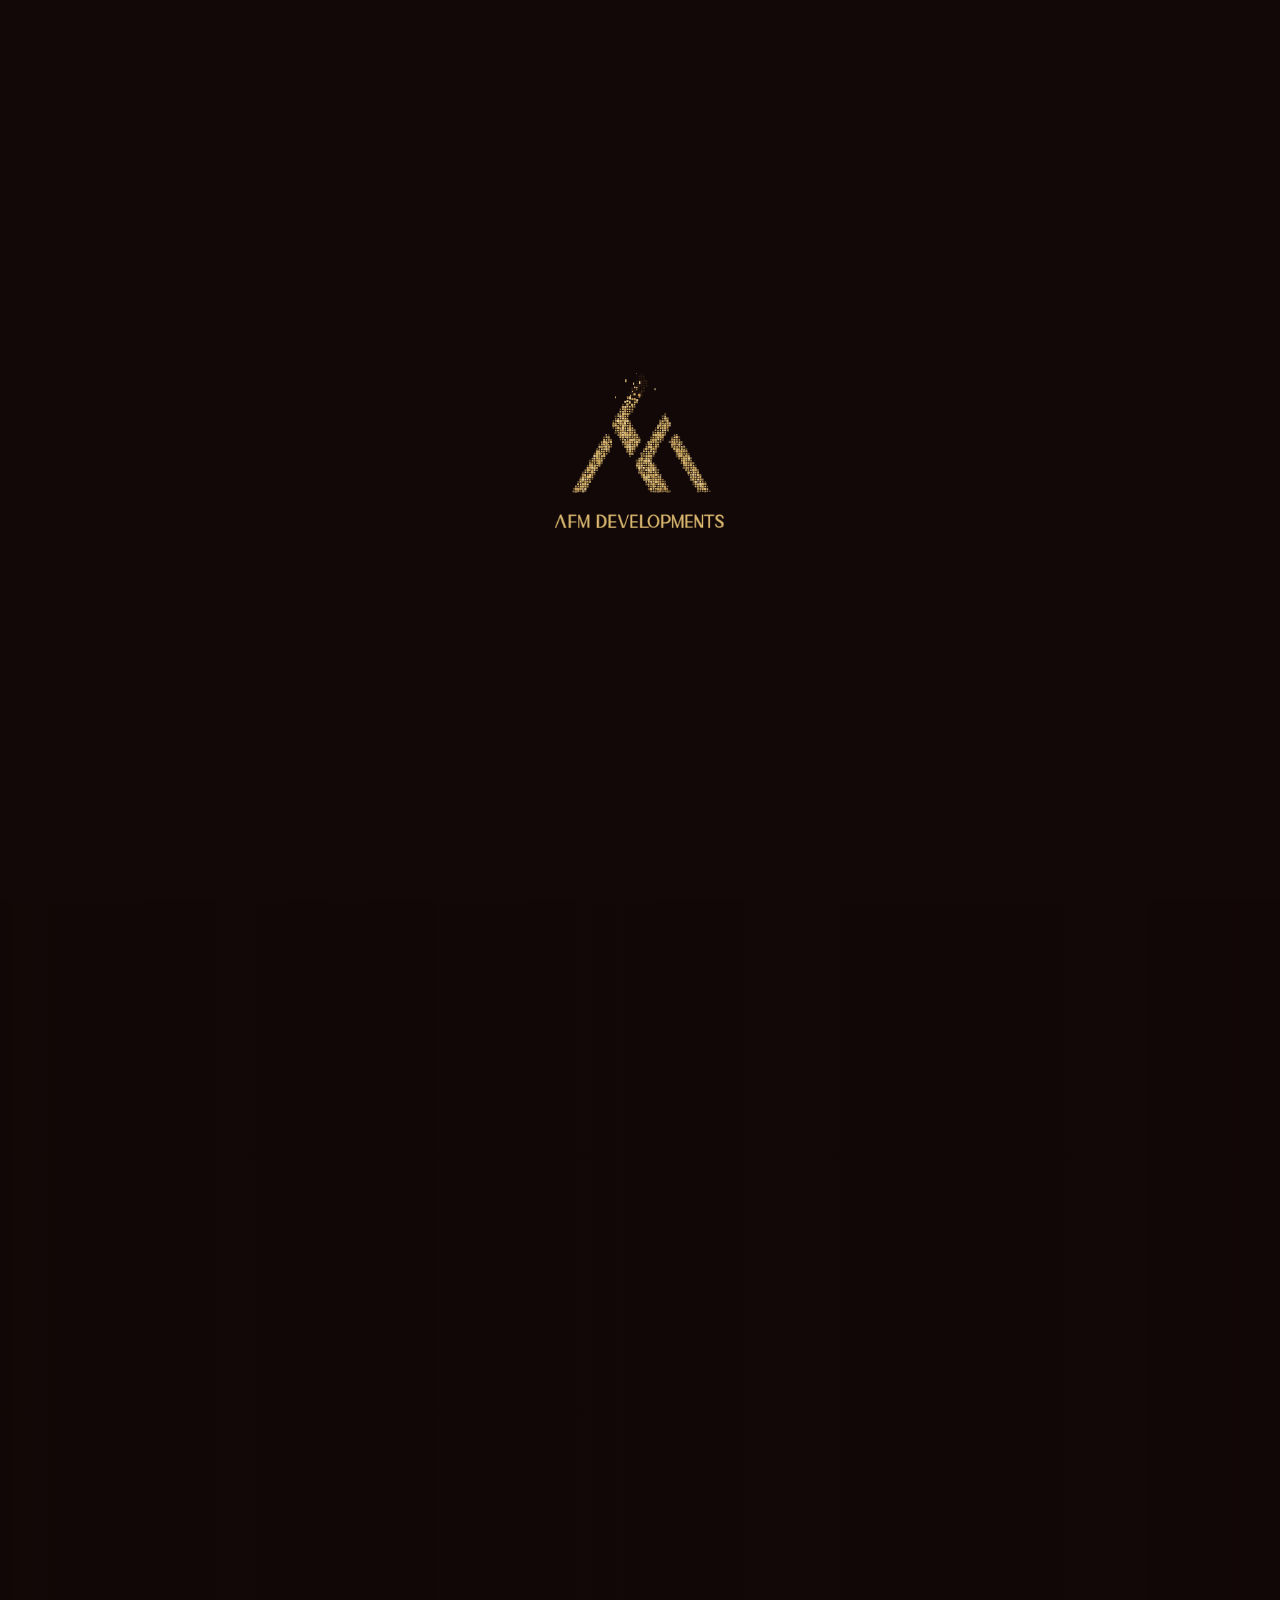
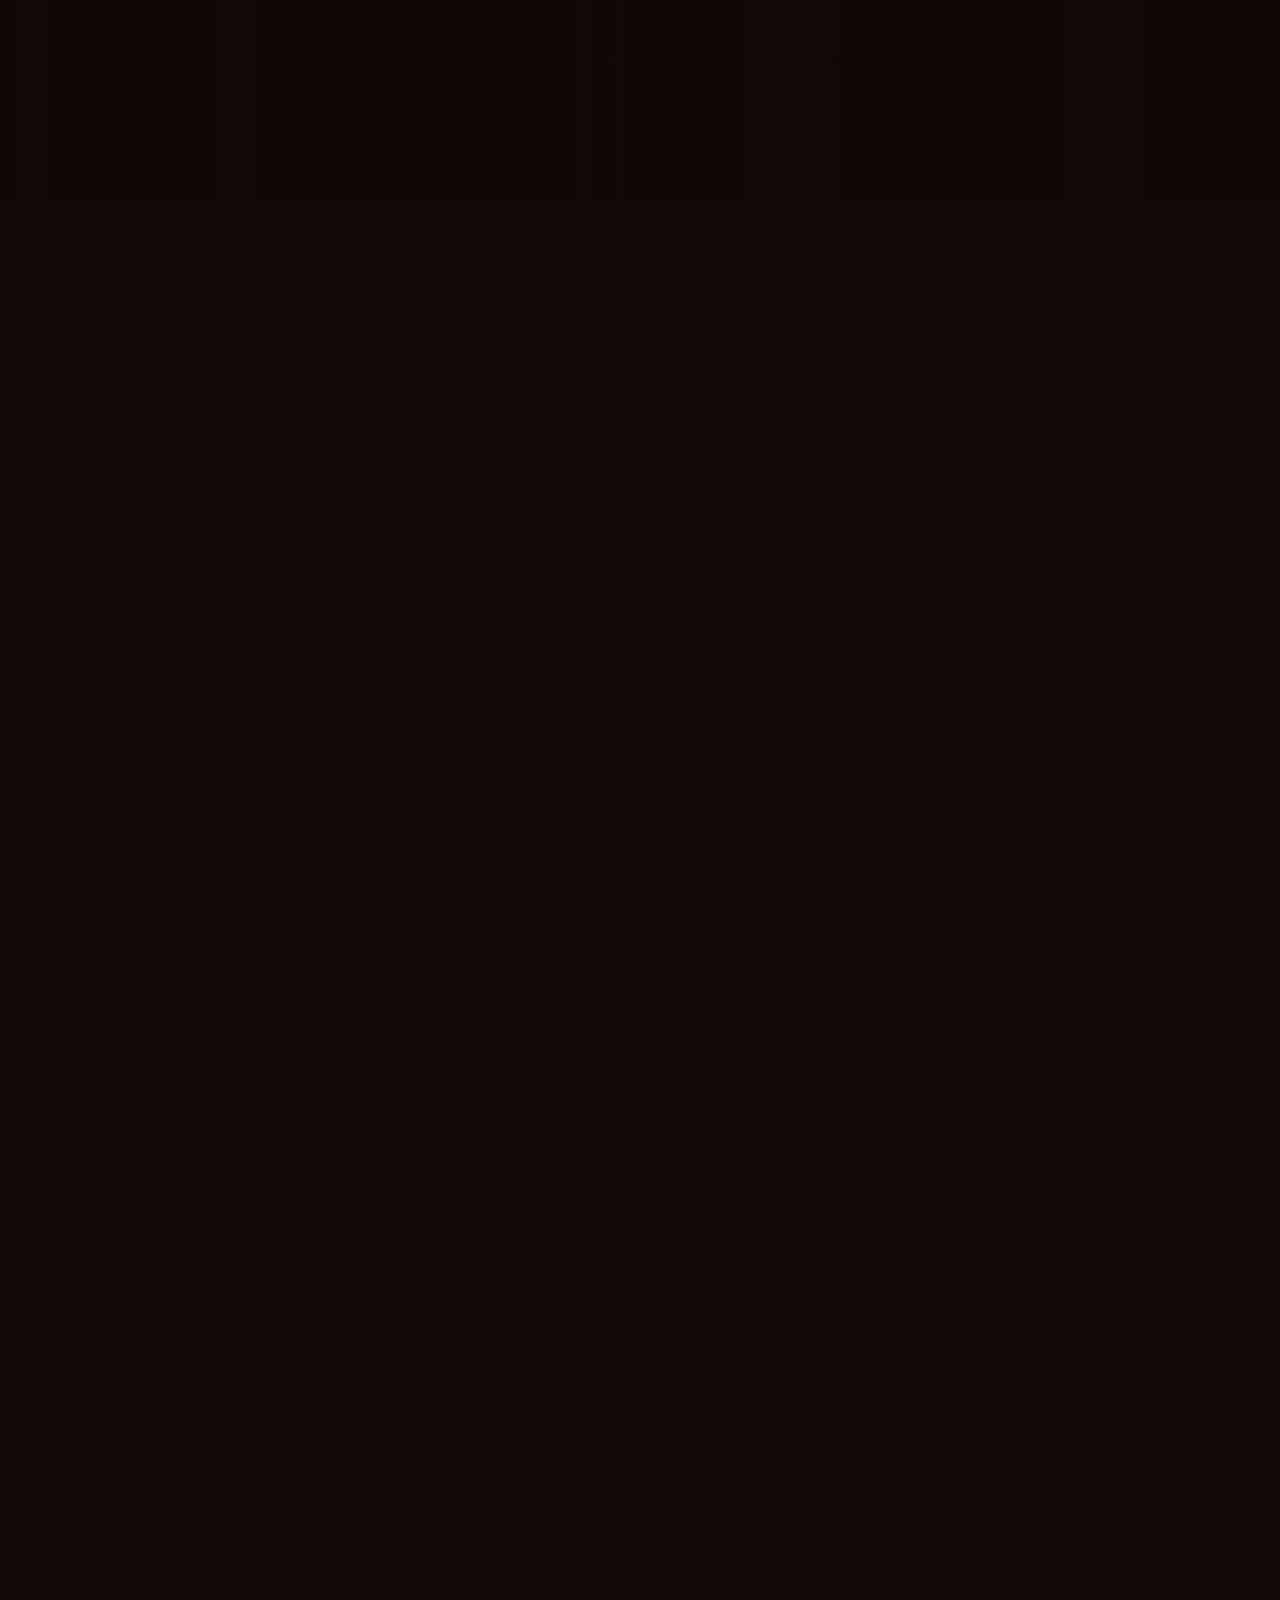
==== index.html @ 9b614df3 "Fix all black gradients and backgrounds to #120807" ====
<!DOCTYPE html>
<html lang="en">
<head>
<meta charset="UTF-8">
<meta name="viewport" content="width=device-width, initial-scale=1.0">
<title>AFM Developments</title>
<script>
  // Every reload (and every back/forward navigation) should start from the
  // very top of the page rather than the browser restoring wherever the
  // visitor last scrolled to. This has to run as early as possible, before
  // the browser's own scroll-restoration kicks in -- hence a tiny inline
  // script here in <head>, ahead of everything else, rather than bundled
  // into the main script block at the bottom of the page.
  if ('scrollRestoration' in history) {
    history.scrollRestoration = 'manual';
  }
  // Also block scrolling for as long as the preloader is up front (the sand-fill
  // animation over the logo) -- added here in <head>, before <body> and the
  // preloader element even exist yet, so there's no gap where a fast scroll
  // could sneak in before the lock takes effect. Removed by the main script
  // below at the same moment the preloader starts its fade-out.
  document.documentElement.classList.add('is-loading');
</script>
<style>
  @font-face{
    font-family:'Jost';
    font-style:normal;
    font-weight:300;
    font-display:swap;
    src:url([data-uri]) format('woff2');
  }
  @font-face{
    font-family:'Jost';
    font-style:normal;
    font-weight:400;
    font-display:swap;
    src:url([data-uri]) format('woff2');
  }
  @font-face{
    font-family:'Jost-Light';
    font-style:normal;
    font-weight:normal;
    font-display:swap;
    src:url([data-uri]) format('woff2');
  }
  :root{
    --gold-1:#d7b56e;
    --gold-2:#c9a25c;
    --gold-3:#e8cd93;
    --bg:#120807;
    --header-h:84px;
  }
  *{box-sizing:border-box;}
  html{
    scroll-behavior:smooth;
  }
  html,body{
    margin:0;
    padding:0;
    width:100%;
    background:var(--bg);
  }
  html.is-loading,
  html.is-loading body{
    overflow:hidden;
    height:100%;
  }
  body{
    font-family:'Jost', 'Helvetica Neue', Arial, sans-serif;
    overflow-x:hidden;
  }
  /* ---------- Cross-page transition (leaving only) ----------
     The homepage's own entrance is the sand-fill preloader -- no separate
     fade-in needed (and body starting at opacity:0 by default would hide
     the preloader itself, since it's a child of body). This only adds a
     brief fade-OUT before navigating to another page, matching the
     fade-in every other page does on arrival (see build_subpages.py). */
  body.mag-leaving{ opacity:0; transition:opacity 0.26s ease; }

  /* ---------- Preloader ---------- */
  .preloader-overlay{
    position:fixed;
    inset:0;
    z-index:100;
    background:var(--bg);
    display:flex;
    align-items:center;
    justify-content:center;
    flex-direction:column;
    gap:20px;
    user-select:none;
    -webkit-user-select:none;
    transition:opacity 0.7s ease;
  }
  .preloader-overlay.fade-out{
    opacity:0;
    pointer-events:none;
  }
  .icon-stage{
    position:relative;
    width:141px;
    height:120px;
  }
  canvas#sandCanvas{
    position:absolute;
    top:0;
    left:0;
    width:100%;
    height:100%;
    display:block;
  }
  .wordmark{
    display:block;
    height:15px;
    width:170px;
    opacity:0;
    transform:translateY(4px);
    transition:opacity 0.7s ease, transform 0.7s ease;
  }
  .wordmark.show{
    opacity:1;
    transform:translateY(0);
  }

  /* ---------- Hero ---------- */
  .hero-scroll-wrap{
    position:relative;
    height:290vh;
    height:290dvh; /* dynamic viewport height: keeps mobile browsers (address-bar show/hide) from throwing the scroll-progress math off and making the sequence feel jumpy vs. desktop */
  }
  .hero{
    position:sticky;
    top:0;
    width:100%;
    height:100vh;
    height:100dvh;
    overflow:hidden;
    background:#120807;
  }
  .reveal-overlay{
    position:absolute;
    inset:0;
    width:100%;
    height:100%;
    z-index:14;
    pointer-events:none;
    display:block;
  }
  .curtain-panel{
    position:absolute;
    inset:0;
    background:#f3f2f2;
    z-index:15;
    pointer-events:none;
    opacity:0;
    will-change:opacity;
  }
  .hero-video{
    position:absolute;
    top:50%;
    left:50%;
    min-width:100%;
    min-height:100%;
    width:auto;
    height:auto;
    transform:translate(-50%,-50%);
    object-fit:cover;
  }
  .hero-overlay{
    position:absolute;
    inset:0;
    background:linear-gradient(180deg, rgba(18,8,7,0.35) 0%, rgba(18,8,7,0.5) 55%, rgba(18,8,7,0.72) 100%);
  }
  .hero-content{
    position:absolute;
    inset:0;
    display:flex;
    flex-direction:column;
    align-items:center;
    justify-content:center;
    text-align:center;
    padding:0 24px;
    gap:10px;
  }
  @media (min-width:1024px){
    .hero-content{
      flex-direction:row;
      flex-wrap:nowrap;
      gap:18px;
      padding:0 40px;
    }
    .hero-line{
      white-space:nowrap;
    }
  }
  .hero-line{
    margin:0;
    font-family:'Jost-Light', sans-serif;
    font-weight:normal;
    text-transform:uppercase;
    color:#ffffff;
    font-size:28px;
    letter-spacing:normal;
    line-height:1.35;
    text-shadow:0 4px 24px rgba(0,0,0,0.45);
    opacity:0;
    transform:translateY(26px);
    transition:opacity 1.2s ease, transform 1.2s ease;
  }
  .hero-line.show{
    opacity:1;
    transform:translateY(0);
  }
  .hero-line:nth-child(1){ transition-delay:0s; }
  .hero-line:nth-child(2){ transition-delay:0.22s; }
  .hero-line:nth-child(3){ transition-delay:0.44s; }

  /* ---------- Scroll hint / Explore More link ---------- */
  .scroll-hint{
    position:absolute;
    left:50%;
    bottom:34px;
    transform:translateX(-50%);
    display:flex;
    flex-direction:column;
    align-items:center;
    gap:10px;
    z-index:20;
    opacity:1;
    cursor:pointer;
    text-decoration:none;
    transition:opacity 0.5s ease;
  }
  .scroll-hint.hide{
    opacity:0;
    pointer-events:none;
  }
  .scroll-hint span{
    font-family:'Jost-Light', sans-serif;
    font-weight:normal;
    font-size:11px;
    letter-spacing:0.3em;
    color:#f0e6cf;
    text-transform:uppercase;
  }
  .scroll-hint .scroll-line{
    position:relative;
    width:1px;
    height:34px;
    overflow:hidden;
    background:rgba(240,230,207,0.25);
  }
  .scroll-hint .scroll-dot{
    position:absolute;
    top:0;
    left:-1.5px;
    width:4px;
    height:4px;
    border-radius:50%;
    background:var(--gold-1);
    animation:scrollDot 1.8s ease-in-out infinite;
  }
  @keyframes scrollDot{
    0%{ transform:translateY(0); opacity:0; }
    15%{ opacity:1; }
    85%{ opacity:1; }
    100%{ transform:translateY(34px); opacity:0; }
  }

  /* ---------- Fixed header (revealed on scroll) ---------- */
  .site-header{
    position:fixed;
    top:0;
    left:0;
    right:0;
    z-index:90;
    display:flex;
    align-items:center;
    justify-content:space-between;
    padding:16px 28px;
    background:rgba(18,8,7,0);
    transition:background 0.4s ease;
  }
  .site-header.visible{
    background:rgba(18,8,7,0.72);
    backdrop-filter:blur(10px);
    -webkit-backdrop-filter:blur(10px);
  }
  .burger{
    display:flex;
    flex-direction:column;
    justify-content:center;
    gap:5px;
    width:26px;
    height:18px;
    background:none;
    border:none;
    padding:0;
    cursor:pointer;
    opacity:0;
    transform:translateX(-36px);
    transition:opacity 0.8s cubic-bezier(.22,.9,.34,1), transform 0.8s cubic-bezier(.22,.9,.34,1);
  }
  .burger span{
    display:block;
    width:100%;
    height:2px;
    background:#f5ecd8;
  }
  .site-header.visible .burger{
    opacity:1;
    transform:translateX(0);
  }
  .header-logo{
    position:absolute;
    left:50%;
    top:50%;
    transform:translate(-50%, 130px);
    opacity:0;
    transition:opacity 0.8s cubic-bezier(.22,.9,.34,1) 0.1s, transform 0.8s cubic-bezier(.22,.9,.34,1) 0.1s;
  }
  .header-logo img{
    display:block;
    height:30px;
    width:auto;
  }
  .site-header.visible .header-logo{
    transform:translate(-50%, -50%);
    opacity:1;
  }
  .contact-btn{
    font-family:'Jost', sans-serif;
    font-weight:400;
    font-size:12px;
    letter-spacing:0.14em;
    text-transform:uppercase;
    color:#f5ecd8;
    background:transparent;
    border:1px solid var(--gold-1);
    padding:9px 22px;
    border-radius:2px;
    text-decoration:none;
    white-space:nowrap;
    opacity:0;
    transform:translateX(36px);
    transition:opacity 0.8s cubic-bezier(.22,.9,.34,1) 0.05s, transform 0.8s cubic-bezier(.22,.9,.34,1) 0.05s, background 0.3s ease, color 0.3s ease;
  }
  .contact-btn:hover{
    background:var(--gold-1);
    color:#0c0b0a;
  }
  .site-header.visible .contact-btn{
    opacity:1;
    transform:translateX(0);
  }

  /* ---------- Full-screen burger nav menu: dark translucent panel on the left with
     the nav links, the supplied AFM Township photo filling the rest of the frame
     behind a left-to-right gradient scrim (same idea as the Omniyat reference the
     client sent). Items (and the close X) animate in one by one from the left when
     opened; closing reverses that -- the item that came in last is the first to
     slide back out, then the X, mirroring the entrance. All timing is driven by JS
     (setTimeout stagger) rather than CSS transition-delay so the same code can run
     the sequence forwards on open and backwards on close. ---------- */
  .nav-overlay{
    position:fixed;
    inset:0;
    z-index:300;
    visibility:hidden;
    opacity:0;
    transition:opacity 0.5s ease, visibility 0s linear 0.5s;
  }
  .nav-overlay.visible{
    visibility:visible;
    opacity:1;
    transition:opacity 0.5s ease, visibility 0s linear 0s;
  }
  .nav-photo{
    position:absolute;
    inset:0;
    width:100%;
    height:100%;
    object-fit:cover;
    object-position:center;
  }
  .nav-scrim{
    position:absolute;
    inset:0;
    background:linear-gradient(90deg, rgba(18,8,7,0.94) 0%, rgba(18,8,7,0.88) 40%, rgba(18,8,7,0.42) 62%, rgba(18,8,7,0) 80%);
  }
  .nav-content{
    position:relative;
    z-index:2;
    height:100%;
    display:flex;
    flex-direction:column;
    justify-content:center;
    padding:0 0 0 64px;
    max-width:640px;
  }
  .nav-close{
    position:absolute;
    top:34px;
    left:64px;
    display:flex;
    align-items:center;
    justify-content:center;
    width:26px;
    height:26px;
    background:none;
    border:none;
    padding:0;
    cursor:pointer;
    color:#f5ecd8;
    opacity:0;
    transform:translateX(-32px);
    transition:opacity 0.55s cubic-bezier(.22,.9,.34,1), transform 0.55s cubic-bezier(.22,.9,.34,1);
  }
  .nav-close svg{ width:22px; height:22px; }
  .nav-close.in{
    opacity:1;
    transform:translateX(0);
  }
  .nav-list{
    list-style:none;
    margin:0;
    padding:0;
    display:flex;
    flex-direction:column;
    gap:24px;
  }
  .nav-item{
    opacity:0;
    transform:translateX(-40px);
    transition:opacity 0.6s cubic-bezier(.22,.9,.34,1), transform 0.6s cubic-bezier(.22,.9,.34,1);
  }
  .nav-item.in{
    opacity:1;
    transform:translateX(0);
  }
  .nav-item a{
    font-family:'Jost', sans-serif;
    font-weight:300;
    font-size:44px;
    letter-spacing:0.04em;
    text-transform:uppercase;
    color:#f5ecd8;
    text-decoration:none;
    transition:color 0.3s ease;
  }
  .nav-item a:hover{
    color:var(--gold-1);
  }
  .nav-social{
    display:flex;
    align-items:center;
    gap:22px;
    margin-top:44px;
  }
  .nav-social a{
    display:flex;
    align-items:center;
    justify-content:center;
    color:#f5ecd8;
    transition:color 0.3s ease;
  }
  .nav-social a svg{
    width:20px;
    height:20px;
  }
  .nav-social a:hover{
    color:var(--gold-1);
  }
  @media (max-width:820px){
    .nav-scrim{
      background:rgba(18,8,7,0.8);
    }
    .nav-photo{
      filter:blur(20px);
      transform:scale(1.1);
    }
    .nav-content{
      padding:0 30px;
      max-width:none;
    }
    .nav-close{
      top:26px;
      left:30px;
    }
    .nav-item a{
      font-size:32px;
    }
    .nav-list{
      gap:18px;
    }
    .nav-social{
      margin-top:32px;
    }
  }

  /* ---------- Reveal content: appears on top of the hero once it is fully opaque white.
     Every element's opacity/transform below is set directly by the scroll handler
     (no CSS transitions here) so the heading, then the numbers, then the copy each
     reveal strictly in step with scroll position -- not on a timer. ---------- */
  .hero-reveal-content{
    position:absolute;
    inset:0;
    z-index:16;
    display:flex;
    align-items:center;
    /* top padding tied to the fixed header's own height (--header-h, see
       :root) plus breathing room, same convention as .dev-slide below --
       guarantees this content never sits flush under the persistent fixed
       header regardless of viewport size. */
    padding:calc(var(--header-h) + 30px) 60px;
    pointer-events:none;
  }
  @media (max-width:640px){
    .hero-reveal-content{
      padding:calc(var(--header-h) + 26px) 24px;
    }
  }
  .next-content{
    width:100%;
    max-width:900px;
    margin:0 auto;
    display:flex;
    flex-direction:column;
    align-items:center;
    text-align:center;
  }
  .reveal-group{
    opacity:0;
    will-change:opacity, transform;
  }
  .next-eyebrow{
    font-family:'Jost', sans-serif;
    font-size:11px;
    font-weight:400;
    letter-spacing:0.22em;
    text-transform:uppercase;
    color:var(--gold-2);
    margin:0 0 14px;
  }
  .next-heading{
    font-family:'Jost', sans-serif;
    font-weight:300;
    font-size:38px;
    line-height:1.15;
    color:#111214;
    margin:0 0 40px;
  }
  .next-copy{
    max-width:640px;
    margin:0 auto;
  }
  .next-copy p{
    font-family:'Jost', sans-serif;
    font-weight:normal;
    font-size:15px;
    line-height:1.75;
    color:#3a3a3c;
    margin:0 0 18px;
  }
  .next-stats{
    display:grid;
    grid-template-columns:repeat(4, minmax(0,1fr));
    width:100%;
    max-width:780px;
    margin:0 0 44px;
  }
  .next-stat{
    display:flex;
    flex-direction:column;
    align-items:center;
    padding:0 12px;
    opacity:0;
    will-change:opacity, transform;
  }
  .next-stat + .next-stat{
    border-left:1px solid rgba(17,18,20,0.1);
  }
  .next-stat-value{
    font-family:'Jost', sans-serif;
    font-weight:300;
    font-size:32px;
    min-width:3.6ch;
    color:var(--gold-2);
    line-height:1.1;
    text-align:center;
    font-variant-numeric:tabular-nums;
    font-feature-settings:"tnum";
  }
  .next-stat-label{
    font-family:'Jost', sans-serif;
    font-size:10.5px;
    letter-spacing:0.12em;
    text-transform:uppercase;
    color:#6b6b6d;
    margin-top:10px;
    text-align:center;
  }
  @media (max-width:640px){
    .next-stats{
      grid-template-columns:repeat(2, minmax(0,1fr));
      row-gap:26px;
      max-width:340px;
    }
    /* plain text on mobile, no borders/tiles -- just the 2-column grid */
    .next-stat{
      border-left:none !important;
    }
    .next-stat-value{
      font-size:26px;
    }
  }

  /* ---------- Full-width development photos (Bonito, Township, ...) ---------- */
  /* Both slides live side by side in a horizontal track, inside a single pinned
     (position:sticky) frame. As the user scrolls through the wrap's extra height,
     scroll-linked JS translates the track so Bonito slides out to the left while
     Township slides in from the right -- a scroll-driven horizontal changeover,
     not a vertical stack. Each slide's own photo covers the whole frame; on
     desktop the copy sits in its own semi-transparent tile so the image stays
     visible, on mobile the tile goes full-width. A dedicated full-bleed scrim
     (.dev-slide::before) sits behind the copy and covers the entire banner --
     not just the area behind the text tile -- for consistent legibility. */
  .dev-scroll-wrap{
    position:relative;
    height:40vh;
    height:40dvh;
  }
  /* Fixed (not sticky) so it can rise up and layer fully over the previous
     (hero) section while that section is still visible/held on screen,
     rather than only appearing after the hero has already scrolled away.
     Scroll-linked JS drives its translateY from 100% (parked off-screen
     below) to 0% (fully covering the viewport) during the hero's final
     "hold" stretch -- see the COVER phase in the hero's updateScrollEffects. */
  .dev-photo-section{
    position:fixed;
    top:0;
    left:0;
    width:100%;
    height:100vh;
    height:100dvh;
    overflow:hidden;
    z-index:10;
    background:var(--bg);
    transform:translate3d(0,100%,0);
    will-change:transform;
  }
  .dev-track{
    display:flex;
    width:200%;
    height:100%;
    will-change:transform;
  }
  .dev-slide{
    position:relative;
    width:50%;
    height:100%;
    flex:none;
    display:flex;
    align-items:center;
    overflow:hidden;
    padding-top:calc(var(--header-h) + 24px);
  }
  .dev-slide img{
    position:absolute;
    inset:0;
    width:100%;
    height:100%;
    object-fit:cover;
    opacity:0;
    transform:scale(1.04);
    transition:opacity 1.4s cubic-bezier(.22,.9,.34,1), transform 1.6s cubic-bezier(.22,.9,.34,1);
  }
  .dev-slide.in-view img{
    opacity:1;
    transform:scale(1);
  }
  .dev-slide::before{
    content:"";
    position:absolute;
    inset:0;
    z-index:1;
    pointer-events:none;
    background:linear-gradient(90deg, rgba(18,8,7,0.62) 0%, rgba(18,8,7,0.4) 32%, rgba(18,8,7,0.14) 55%, rgba(18,8,7,0.05) 75%, rgba(18,8,7,0.18) 100%);
  }
  .dev-overlay{
    position:relative;
    z-index:2;
    width:100%;
  }
  .dev-card{
    max-width:460px;
    margin-left:80px;
    padding:44px;
    background:rgba(18,8,7,0.5);
    backdrop-filter:blur(10px);
    -webkit-backdrop-filter:blur(10px);
    border-radius:4px;
    border:1px solid rgba(245,236,216,0.12);
    opacity:0;
    transform:translateY(20px);
    transition:opacity 0.9s cubic-bezier(.22,.9,.34,1) 0.2s, transform 0.9s cubic-bezier(.22,.9,.34,1) 0.2s;
  }
  .dev-slide.in-view .dev-card{
    opacity:1;
    transform:translateY(0);
  }
  .dev-location{
    display:flex;
    align-items:center;
    flex-wrap:wrap;
    gap:6px;
    font-family:'Jost', sans-serif;
    font-size:11px;
    letter-spacing:0.14em;
    text-transform:uppercase;
    color:#f5ecd8;
    margin:0 0 18px;
    white-space:nowrap;
  }
  .dev-location svg{ width:13px; height:13px; flex:none; }
  .dev-tag-label{
    color:rgba(245,236,216,0.5);
    padding-right:10px;
    margin-right:2px;
    border-right:1px solid rgba(245,236,216,0.25);
  }
  @media (max-width:520px){
    .dev-location{ white-space:normal; }
  }
  .dev-heading{
    margin:0;
    font-family:'Jost', sans-serif;
    font-weight:700;
    font-size:44px;
    line-height:1;
    color:#ffffff;
  }
  .dev-heading-sub{
    margin:6px 0 20px;
    font-family:'Jost', sans-serif;
    font-weight:300;
    font-size:20px;
    letter-spacing:0.16em;
    text-transform:uppercase;
    color:rgba(245,236,216,0.9);
  }
  .dev-desc{
    font-family:'Jost', sans-serif;
    font-weight:300;
    font-size:15px;
    line-height:1.7;
    color:rgba(245,236,216,0.82);
    margin:0 0 30px;
  }
  .dev-amenities{
    display:flex;
    flex-direction:column;
    gap:16px;
    margin:0 0 30px;
  }
  .dev-amenity{
    display:flex;
    align-items:flex-start;
    gap:12px;
  }
  .dev-amenity svg{
    width:20px;
    height:20px;
    flex:none;
    margin-top:2px;
    stroke:var(--gold-1);
  }
  .dev-amenity-label{
    font-family:'Jost', sans-serif;
    font-size:13px;
    letter-spacing:0.06em;
    text-transform:uppercase;
    color:#f5ecd8;
  }
  .dev-amenity-note{
    font-family:'Jost', sans-serif;
    font-size:12.5px;
    color:rgba(245,236,216,0.6);
    margin-top:2px;
  }
  .dev-stats{
    display:grid;
    grid-template-columns:repeat(4, minmax(0,1fr));
    gap:16px;
    padding-top:24px;
    border-top:1px solid rgba(245,236,216,0.18);
  }
  .dev-stats.dev-stats--5{
    grid-template-columns:repeat(5, minmax(0,1fr));
  }
  .dev-stats.dev-stats--3{
    grid-template-columns:repeat(3, minmax(0,1fr));
  }
  .dev-stat-value{
    font-family:'Jost', sans-serif;
    font-weight:300;
    font-size:24px;
    color:#ffffff;
  }
  .dev-stat-label{
    font-family:'Jost', sans-serif;
    font-size:9.5px;
    letter-spacing:0.08em;
    text-transform:uppercase;
    color:rgba(245,236,216,0.55);
    margin-top:4px;
  }
  .dev-link{
    display:inline-flex;
    align-items:center;
    gap:8px;
    margin-top:30px;
    font-family:'Jost', sans-serif;
    font-size:11px;
    letter-spacing:0.14em;
    text-transform:uppercase;
    color:#f5ecd8;
    text-decoration:none;
    padding-bottom:5px;
    border-bottom:1px solid rgba(245,236,216,0.35);
    transition:color 0.3s ease, border-color 0.3s ease, gap 0.3s ease;
  }
  .dev-link svg{
    width:13px;
    height:13px;
    flex:none;
    transition:transform 0.3s ease;
  }
  .dev-link:hover{
    color:var(--gold-3);
    border-color:var(--gold-3);
    gap:12px;
  }
  .dev-link:hover svg{
    transform:translateX(2px);
  }
  @media (max-width:820px){
    .dev-slide::before{
      background:linear-gradient(180deg, rgba(18,8,7,0.2) 0%, rgba(18,8,7,0.28) 35%, rgba(18,8,7,0.82) 100%);
    }
    .dev-card{
      max-width:none;
      margin:0;
      padding:40px 24px;
      background:none;
      backdrop-filter:none;
      -webkit-backdrop-filter:none;
      border-radius:0;
      border:none;
    }
    .dev-heading{
      font-size:40px;
    }
    .dev-stats, .dev-stats.dev-stats--5, .dev-stats.dev-stats--3{
      grid-template-columns:repeat(2, minmax(0,1fr));
      row-gap:22px;
    }

    /* On mobile the pinned/scroll-jacked Bonito<->Township changeover (fixed
       frame sliding up over the hero, then a horizontal track-slide between
       the two) is dropped in favour of the two slides simply stacking as
       normal full-height sections in document flow -- one plain scroll past
       each, no hijacked scroll distance. The two true mask-grow reveals
       (hero curtain, Chairman photo) are the only scroll-linked "wow" effects
       kept on mobile; everything else here reverts to a lightweight one-time
       fade-in (the existing .dev-slide.in-view IntersectionObserver reveal
       below still runs and is untouched). !important is needed because the
       side-scroll/cover-in JS keeps writing inline transform/opacity styles
       every frame regardless of viewport -- these overrides make sure that
       inline work has no visible effect here, on top of the JS itself being
       short-circuited for mobile (see the side-scroll IIFE). */
    .dev-scroll-wrap{ height:auto !important; }
    .dev-photo-section{
      position:relative !important;
      top:auto !important;
      height:auto !important;
      transform:none !important;
      opacity:1 !important;
      visibility:visible !important;
      pointer-events:auto !important;
    }
    .dev-track{
      display:block !important;
      width:100% !important;
      transform:none !important;
    }
    .dev-slide{
      width:100%;
      height:100vh;
      height:100dvh;
    }
  }

  /* ---------- Chairman: four-piece logo mask grows from a small icon (filled
     with a crop of the chairman's video) into the full video, then his quote
     fades in on the right. Reuses the same pivot-scale math as the hero's own
     reveal, simplified to a single grow phase (no text-fade or bottom-entry
     lead-in, no cross-fade to a flat color -- the video itself is the final
     content once the mask has grown past the viewport).
     The mask is applied as a CSS mask-image with a small inline SVG data URI
     that JS regenerates every scroll frame with the current transform baked
     directly into it -- self-contained, no reference to a separate SVG
     element by id. An earlier version used clip-path:url(#id) pointing at a
     <clipPath> defined elsewhere in the page; that silently failed to render
     in at least one real browser (showed nothing at all), so this switched to
     the more broadly reliable mask-image + data-URI approach instead. */
  .chairman-scroll-wrap{
    position:relative;
    height:180vh;
    height:180dvh;
  }
  .chairman-section{
    position:sticky;
    top:0;
    width:100%;
    height:100vh;
    height:100dvh;
    overflow:hidden;
    background:#f3f2f2;
  }
  .chairman-video-wrap{
    position:absolute;
    inset:0;
    width:100%;
    height:100%;
  }
  .chairman-video-wrap img{
    display:block;
    width:100%;
    height:100%;
    object-fit:cover;
    object-position:32% 30%;
    -webkit-mask-repeat:no-repeat;
    mask-repeat:no-repeat;
    -webkit-mask-size:100% 100%;
    mask-size:100% 100%;
  }
  .chairman-quote-wrap{
    position:absolute;
    inset:0;
    z-index:2;
    display:flex;
    align-items:center;
    justify-content:flex-end;
    padding:0 9vw;
    pointer-events:none;
  }
  .chairman-quote-card{
    max-width:460px;
    opacity:0;
    will-change:opacity, transform;
  }
  .chairman-eyebrow{
    font-family:'Jost', sans-serif;
    font-size:11px;
    letter-spacing:0.2em;
    text-transform:uppercase;
    color:var(--gold-1);
    margin:0 0 22px;
  }
  .chairman-quote{
    font-family:'Jost', sans-serif;
    font-weight:300;
    font-size:29px;
    line-height:1.42;
    color:#ffffff;
    margin:0 0 26px;
  }
  .chairman-name{
    font-family:'Jost', sans-serif;
    font-size:15px;
    letter-spacing:0.04em;
    color:#f5ecd8;
    margin:0;
  }
  .chairman-title{
    font-family:'Jost', sans-serif;
    font-size:12px;
    color:rgba(245,236,216,0.6);
    margin:4px 0 0;
  }
  @media (max-width:820px){
    .chairman-video-wrap img{
      object-position:15% 22%;
    }
    /* Centering this (previous fix) avoided the eyebrow line clipping off
       the top on short viewports, but it also dragged the whole block up
       into the middle of the photo, where "A Message from the Chairman"
       ran straight across the chairman's face -- worse than the clipping
       issue it fixed. Back to bottom-anchored (his portrait reads better
       with the quote sitting low, against his chest/shoulders, same as
       desktop), with the smaller type/tighter spacing below keeping the
       block short enough that it no longer needs the middle of the frame
       to fit. */
    .chairman-quote-wrap{
      justify-content:center;
      align-items:flex-end;
      padding:0 26px 48px;
    }
    .chairman-quote-card{
      max-width:none;
      background:linear-gradient(180deg, rgba(18,8,7,0) 0%, rgba(18,8,7,0.55) 55%, rgba(18,8,7,0.9) 100%);
      padding:40px 4px 4px;
    }
    .chairman-eyebrow{
      margin:0 0 16px;
    }
    .chairman-quote{
      font-size:21px;
      margin:0 0 20px;
    }
  }

  /* ---------- Express Your Interest: lead-capture form after the Chairman
     section. Light ivory palette now (matching the Chairman section's own
     background) rather than dark -- since it sits directly beneath Chairman
     and directly above the new dark Company Quote section (see below), this
     keeps the page reading light -> light -> dark -> dark instead of
     light -> dark -> dark -> dark, which both gives the lead-capture moment
     an airier, more inviting feel and means no gradient bridge is needed
     here (Chairman and this section are now the same tone, so they simply
     meet). The old large watermark icon is gone -- the "hook" here is just
     the soft gold glow that wakes up under the cursor, no graphic shape.
     This used to be a position:fixed layer that pinned itself over the
     Chairman section and slid away again -- dropped in favour of normal
     document flow, for the same reason the Bonito/Township changeover was
     simplified: it's a lighter, calmer hand-off. The "layering" read is now
     done with plain document flow instead of scroll-jacking: a negative
     top margin pulls this section's rounded-top, shadowed panel up so it
     visually rises over the tail end of the Chairman section (which is
     still sticky-held at that point) as the page scrolls -- the browser's
     own native scroll does the work, no JS pinning required, so it stays
     buttery smooth and doesn't fight the user's scroll input the way the
     old fixed-position version could.
     The reveal is a simple one-time IntersectionObserver trigger (like the
     dev-slide reveal above) rather than a scroll-linked calculation, since
     nothing here needs to be reversible or track scroll position precisely --
     it just needs to look good the first time it enters view. ---------- */
  /* Chairman and this section now both use plain position:sticky (no JS,
     no canvas) for the handoff: Chairman sticks first, then as the page
     keeps scrolling this section's own natural top-of-page position
     reaches top:0 and IT sticks too, its opaque background sliding up and
     over Chairman -- two sticky siblings stacking is a native, well-worn
     CSS pattern.
     A sticky element only stays pinned for as long as its own containing
     box has room left to scroll through -- with no wrapper, that box was
     just the section's own (fairly short) content height, so the footer
     right behind it caught up and started sliding over the still-pinned
     form almost immediately, covering the submit button. .interest-
     scroll-wrap below reserves extra scroll distance (min-height, same
     idea as Chairman's own 180vh wrapper) so the section stays fully
     pinned and readable for a proper stretch before releasing into the
     footer -- but not so much extra that it turns into a long dead
     stretch where scrolling produces no visible change (that read as
     "stuck"/unresponsive). 140vh is enough headroom past a typical 100vh
     viewport for the fix above without overdoing it. Desktop only --
     mobile turns this back into a plain relative section (its own -3vh
     negative-margin overlap already exists there, no stacking needed on
     top of it), consistent with keeping mobile's scroll-linked effects to
     the two true "mask" reveals. */
  .interest-scroll-wrap{
    position:relative;
    min-height:140vh;
    /* The sticky section inside doesn't fill this whole reserved-height
       wrapper (it's only as tall as its own content) -- without a
       matching background here, the page's own near-black background
       showed through beneath it while it was pinned. Same ivory as the
       form itself so that gap reads as part of the form, not a hole. */
    background:#f3f2f2;
  }
  .interest-section{
    position:sticky;
    top:0;
    margin-top:-16vh;
    padding:130px 24px 64px;
    background:#f3f2f2;
    overflow:hidden;
  }
  .interest-glow{
    position:absolute;
    inset:-20%;
    background:radial-gradient(circle at var(--ix,50%) var(--iy,35%), rgba(180,140,70,0.16), transparent 45%);
    opacity:0;
    transition:opacity 0.6s ease;
    pointer-events:none;
    z-index:0;
  }
  .interest-glow.active{ opacity:1; }
  .interest-inner{
    position:relative;
    z-index:1;
    max-width:1200px;
    width:100%;
    margin:0 auto;
    transform-origin:center center;
  }
  .interest-layout{
    display:grid;
    grid-template-columns:1fr 300px;
    gap:64px;
    align-items:start;
  }
  .interest-intro{
    text-align:center;
    margin:0 0 26px;
  }
  .interest-eyebrow{
    font-family:'Jost', sans-serif;
    font-size:12px;
    letter-spacing:0.2em;
    text-transform:uppercase;
    color:var(--gold-1);
    margin:0 0 16px;
    opacity:0;
    transform:translateY(16px);
    transition:opacity 0.7s ease, transform 0.7s ease;
  }
  .interest-heading{
    position:relative;
    display:inline-block;
    font-family:'Jost', sans-serif;
    font-weight:300;
    font-size:32px;
    letter-spacing:0.02em;
    color:#1c1712;
    margin:0 0 14px;
    opacity:0;
    transform:translateY(22px);
    transition:opacity 0.8s cubic-bezier(.22,.9,.34,1) 0.08s, transform 0.8s cubic-bezier(.22,.9,.34,1) 0.08s;
  }
  .interest-heading::after{
    content:"";
    position:absolute;
    left:50%;
    bottom:-13px;
    width:0;
    height:2px;
    background:linear-gradient(90deg, transparent, var(--gold-1), transparent);
    transform:translateX(-50%);
    transition:width 1s cubic-bezier(.22,.9,.34,1) 0.5s;
  }
  .interest-sub{
    font-family:'Jost', sans-serif;
    font-weight:300;
    font-size:13px;
    line-height:1.55;
    color:rgba(28,23,18,0.62);
    margin:0 auto;
    max-width:420px;
    opacity:0;
    transform:translateY(18px);
    transition:opacity 0.8s cubic-bezier(.22,.9,.34,1) 0.16s, transform 0.8s cubic-bezier(.22,.9,.34,1) 0.16s;
  }
  .interest-section.in-view .interest-eyebrow{ opacity:1; transform:translateY(0); }
  .interest-section.in-view .interest-heading{ opacity:1; transform:translateY(0); }
  .interest-section.in-view .interest-heading::after{ width:56px; }
  .interest-section.in-view .interest-sub{ opacity:1; transform:translateY(0); }

  .interest-info{
    margin-top:0;
    padding-top:0;
    padding-left:32px;
    border-top:none;
    border-left:1px solid rgba(28,23,18,0.12);
  }
  .reach-list{
    list-style:none;
    margin:0;
    padding:0;
    max-width:none;
    display:flex;
    flex-direction:column;
    align-items:flex-start;
    justify-content:flex-start;
    gap:28px;
  }
  .reach-item{
    display:flex;
    align-items:center;
    gap:12px;
    text-align:left;
    flex:none;
    width:100%;
    min-width:0;
    opacity:0;
    transform:translateY(20px);
    transition:opacity 0.7s cubic-bezier(.22,.9,.34,1), transform 0.7s cubic-bezier(.22,.9,.34,1);
  }
  .interest-section.in-view .reach-item{ opacity:1; transform:translateY(0); }
  .reach-icon{
    flex:none;
    width:32px;
    height:32px;
    border-radius:50%;
    border:1px solid rgba(138,107,61,0.4);
    display:flex;
    align-items:center;
    justify-content:center;
    color:#8a6b3d;
  }
  .reach-icon svg{ width:14px; height:14px; }
  .reach-label{
    font-family:'Jost', sans-serif;
    font-size:10px;
    letter-spacing:0.12em;
    text-transform:uppercase;
    color:rgba(28,23,18,0.5);
    margin:0 0 3px;
  }
  .reach-value{
    font-family:'Jost', sans-serif;
    font-weight:300;
    font-size:13px;
    line-height:1.4;
    color:#1c1712;
    margin:0;
    overflow:hidden;
    text-overflow:ellipsis;
    white-space:nowrap;
  }
  .reach-value a{
    color:#1c1712;
    text-decoration:none;
    border-bottom:1px solid rgba(28,23,18,0.25);
    transition:color 0.3s ease, border-color 0.3s ease;
  }
  .reach-value a:hover{ color:#8a6b3d; border-color:#8a6b3d; }

  .interest-form{
    text-align:left;
  }
  .form-row{
    display:grid;
    grid-template-columns:1fr 1fr;
    gap:14px;
  }
  .form-field{
    margin-bottom:12px;
    opacity:0;
    transform:translateY(24px);
    transition:opacity 0.7s cubic-bezier(.22,.9,.34,1), transform 0.7s cubic-bezier(.22,.9,.34,1);
  }
  .interest-section.in-view .form-field{ opacity:1; transform:translateY(0); }
  .form-field--full{ grid-column:1/-1; }
  .form-field label{
    display:block;
    font-family:'Jost', sans-serif;
    font-size:10px;
    letter-spacing:0.12em;
    text-transform:uppercase;
    color:rgba(28,23,18,0.55);
    margin-bottom:5px;
  }
  /* Minimal underline-only fields, matching the reference's "Email Address"
     input -- no box, no fill, just a hairline that brightens to gold on
     focus. */
  .form-field input,
  .form-field select,
  .form-field textarea{
    display:block;
    width:100%;
    font-family:'Jost', sans-serif;
    font-size:14px;
    color:#1c1712;
    background:transparent;
    border:none;
    border-bottom:1px solid rgba(28,23,18,0.25);
    border-radius:0;
    padding:8px 0;
    transition:border-color 0.3s ease;
  }
  .form-field textarea{ resize:vertical; min-height:36px; }
  .form-field input:focus,
  .form-field select:focus,
  .form-field textarea:focus{
    outline:none;
    border-bottom-color:var(--gold-1);
  }
  .form-field select{ cursor:pointer; }
  .form-field select option{ background:#ffffff; color:#1c1712; }

  .interest-submit{
    display:flex;
    width:100%;
    align-items:center;
    justify-content:center;
    gap:10px;
    font-family:'Jost', sans-serif;
    font-size:12px;
    letter-spacing:0.16em;
    text-transform:uppercase;
    color:#0c0b0a;
    background:linear-gradient(90deg, var(--gold-1), var(--gold-3));
    background-size:200% 100%;
    background-position:0% 0%;
    border:none;
    padding:11px 24px;
    border-radius:2px;
    cursor:pointer;
    opacity:0;
    transform:translateY(24px);
    transition:opacity 0.7s cubic-bezier(.22,.9,.34,1) 0.54s, transform 0.7s cubic-bezier(.22,.9,.34,1) 0.54s, background-position 0.5s ease;
  }
  .interest-section.in-view .interest-submit{ opacity:1; transform:translateY(0); }
  .interest-submit:hover{ background-position:100% 0%; }
  .interest-submit svg{ width:15px; height:15px; transition:transform 0.3s ease; }
  .interest-submit:hover svg{ transform:translateX(3px); }

  .interest-status{
    margin:8px 0 0;
    text-align:center;
    font-family:'Jost', sans-serif;
    font-size:12px;
    color:#8a6b3d;
    min-height:16px;
  }

  @media (max-width:720px){
    .interest-scroll-wrap{ min-height:0; }
    .interest-section{
      /* Sticky-stacking is a desktop-only flourish -- back to a plain
         relative section here, same as before. */
      position:relative;
      /* Was -8vh -- on mobile that let this section's layered top edge
         creep up far enough to start covering the tail of the Chairman
         quote (its name/title line) before the reader had a chance to see
         all of it. A smaller overlap keeps the "layering" look without
         eating into Chairman's own bottom margin. */
      margin-top:-3vh;
      padding:calc(var(--header-h) + 20px) 20px 48px;
    }
    /* The 2-column desktop layout (form + right-side Reach Us sidebar) is
       a desktop flourish -- mobile reverts to the original single,
       stacked column, keeping in line with the "masks only" rule for
       mobile scroll animation. */
    .interest-inner{ max-width:640px; }
    .interest-layout{ display:block; }
    .interest-heading{ font-size:24px; }
    .interest-intro{ margin-bottom:18px; }
    .interest-info{
      margin-top:16px;
      padding-top:14px;
      padding-left:0;
      border-top:1px solid rgba(28,23,18,0.12);
      border-left:none;
    }
    .reach-list{
      flex-direction:row;
      flex-wrap:wrap;
      max-width:560px;
      margin:0 auto;
      justify-content:center;
      gap:14px 28px;
    }
    .form-row{ grid-template-columns:1fr 1fr; gap:10px; }
    .reach-item{ flex:1 1 120px; width:auto; }
    .reach-value{ font-size:12px; }
  }

  @media (max-width:460px){
    .form-row{ grid-template-columns:1fr; gap:0; }
  }

  /* ---------- Footer: simple single-row layout matching the live site --
     nav links (About / Projects / News / Contact Us) and social icons on
     one row, a divider, then a centered copyright line. No logo, no
     columns, no signup form -- kept intentionally minimal. Solid espresso
     brown background (distinct from the pure-black used elsewhere on the
     page), so the footer reads as its own warm, richly-colored close.
     Reveals are one-time IntersectionObserver triggers, same pattern as
     the rest of the page, plus the scroll-linked parallax "uncover"
     reveal on the whole block (see the Footer parallax IIFE further
     down). ---------- */
  .site-footer{
    position:relative;
    background:#120807;
    padding:56px 40px 0;
    overflow:hidden;
    text-align:left;
  }
  /* Parallax "uncover" reveal -- matches the reference CodePen's actual
     mechanic (GSAP ScrollTrigger + ScrollSmoother) rather than approximating
     it: the content sits in an overflow:hidden window and starts shifted up
     by exactly half its own height (transform:translateY(-50%)), so only its
     bottom half shows and the rest is genuinely clipped off, not just
     dimmed or slightly offset. As the footer scrolls into view, JS animates
     that -50% back to 0%, sliding the content down into full view within
     its own window -- the CodePen's exact yPercent:-50 -> 0 tween, just
     driven by our own live-geometry scroll IIFE instead of GSAP/
     ScrollTrigger (no new dependency needed). Using a CSS percentage
     (not a pixel value) means this scales correctly no matter how tall the
     footer's actual content is on a given device -- no JS measurement
     required, .footer-window's height simply follows its child's natural
     layout size since transform never affects layout.
     This runs alongside, not instead of, the existing one-time staggered
     fade-ins on the brand/columns/bottom bar, so the whole block slides
     down into place first and each piece still does its own smaller
     entrance on top of that. */
  .footer-window{
    position:relative;
    overflow:hidden;
  }
  .footer-reveal{
    position:relative;
    z-index:1;
    transform:translateY(-50%);
    will-change:transform;
  }
  .footer-row{
    position:relative;
    z-index:1;
    max-width:1160px;
    margin:0 auto;
    display:flex;
    align-items:center;
    justify-content:flex-end;
    flex-wrap:wrap;
    gap:24px;
  }
  .footer-row-right{
    display:flex;
    align-items:center;
    gap:32px;
    flex-wrap:wrap;
    opacity:0;
    transform:translateY(18px);
    transition:opacity 0.8s cubic-bezier(.22,.9,.34,1) 0.1s, transform 0.8s cubic-bezier(.22,.9,.34,1) 0.1s;
  }
  .site-footer.in-view .footer-row-right{ opacity:1; transform:translateY(0); }
  .footer-links{
    display:flex;
    gap:26px;
    flex-wrap:wrap;
  }
  .footer-links a{
    font-family:'Jost', sans-serif;
    font-size:13px;
    letter-spacing:0.06em;
    text-transform:uppercase;
    color:rgba(245,236,216,0.75);
    text-decoration:none;
    transition:color 0.3s ease;
  }
  .footer-links a:hover{ color:#fff6e6; }
  .footer-divider{
    position:relative;
    z-index:1;
    width:0;
    height:1px;
    margin:48px auto 0;
    max-width:1160px;
    background:linear-gradient(90deg, transparent, rgba(255,246,224,0.65), transparent);
    transition:width 1.1s cubic-bezier(.22,.9,.34,1) 0.2s;
  }
  .site-footer.in-view .footer-divider{ width:100%; }
  .footer-social{
    display:flex;
    gap:16px;
  }
  .footer-social a{
    display:flex;
    color:rgba(245,236,216,0.75);
    transition:color 0.3s ease;
  }
  .footer-social a:hover{ color:#fff6e6; }
  .footer-social svg{ width:16px; height:16px; }
  .footer-copy{
    position:relative;
    z-index:1;
    max-width:1160px;
    margin:0 auto;
    padding:22px 0 30px;
    font-family:'Jost', sans-serif;
    font-size:12px;
    text-align:center;
    color:rgba(255,246,224,0.62);
  }
  @media (max-width:720px){
    .site-footer{ padding:48px 24px 0; }
    .footer-row{ flex-direction:column; align-items:center; text-align:center; gap:20px; }
    .footer-row-right{ flex-direction:column; gap:18px; }
    .footer-links{ justify-content:center; }
  }
</style>
</head>
<body>

  <script>
    // Safety net, independent of the preloader script further down: if
    // anything ever prevents the sand-fill animation from reaching its
    // normal finish (a thrown error, a stalled requestAnimationFrame loop,
    // whatever), this guarantees scrolling is unlocked after a few seconds
    // no matter what, rather than the visitor being stuck unable to scroll.
    setTimeout(function(){
      document.documentElement.classList.remove('is-loading');
    }, 8000);
  </script>

  <div class="preloader-overlay" id="preloader">
    <div class="icon-stage">
      <canvas id="sandCanvas"></canvas>
    </div>
    <img class="wordmark" id="wordmark" src="[data-uri]" alt="AFM Developments">
  </div>

  <header class="site-header" id="siteHeader">
    <button class="burger" aria-label="Open menu">
      <span></span><span></span><span></span>
    </button>
    <a class="header-logo" href="index.html">
      <img src="[data-uri]" alt="AFM Developments">
    </a>
    <a href="#contact" class="contact-btn">Contact Us</a>
  </header>

  <div class="nav-overlay" id="navOverlay">
    <img class="nav-photo" src="[data-uri]" alt="">
    <div class="nav-scrim"></div>
    <div class="nav-content">
      <button class="nav-close" id="navClose" aria-label="Close menu">
        <svg viewBox="0 0 24 24" fill="none" stroke="currentColor" stroke-width="1.6"><path d="M5 5l14 14M19 5L5 19"/></svg>
      </button>
      <ul class="nav-list">
        <li class="nav-item"><a href="index.html">Home</a></li>
        <li class="nav-item"><a href="about.html">About</a></li>
        <li class="nav-item"><a href="projects.html">Projects</a></li>
        <li class="nav-item"><a href="#">News</a></li>
        <li class="nav-item"><a href="#contact">Contact Us</a></li>
      </ul>
      <div class="nav-item nav-social">
        <a href="https://www.instagram.com/afmdevelopments/" target="_blank" rel="noopener noreferrer" aria-label="Instagram">
          <svg viewBox="0 0 24 24" fill="none" stroke="currentColor" stroke-width="1.6"><rect x="2" y="2" width="20" height="20" rx="5"/><path d="M16 11.37A4 4 0 1 1 12.63 8 4 4 0 0 1 16 11.37z"/><line x1="17.5" y1="6.5" x2="17.51" y2="6.5"/></svg>
        </a>
        <a href="https://ae.linkedin.com/company/afm-developments" target="_blank" rel="noopener noreferrer" aria-label="LinkedIn">
          <svg viewBox="0 0 24 24" fill="none" stroke="currentColor" stroke-width="1.6"><path d="M16 8a6 6 0 0 1 6 6v7h-4v-7a2 2 0 0 0-2-2 2 2 0 0 0-2 2v7h-4v-7a6 6 0 0 1 6-6z"/><rect x="2" y="9" width="4" height="12"/><circle cx="4" cy="4" r="2"/></svg>
        </a>
      </div>
    </div>
  </div>

  <div class="hero-scroll-wrap" id="heroScrollWrap">
    <section class="hero">
      <video class="hero-video" autoplay muted loop playsinline preload="auto">
        <source src="0_Dubai_City_1280x720.mp4" type="video/mp4">
      </video>
      <div class="hero-overlay"></div>
      <div class="hero-content">
        <h1 class="hero-line">Defining Quality.</h1>
        <h1 class="hero-line">Advancing Development.</h1>
        <h1 class="hero-line">Enriching Spaces.</h1>
      </div>
      <a class="scroll-hint" id="scrollHint" href="#devScrollWrap">
        <span>Explore More</span>
        <div class="scroll-line"><div class="scroll-dot"></div></div>
      </a>
      <svg class="reveal-overlay" id="revealOverlay" preserveAspectRatio="none">
        <g id="revealHole" fill="rgba(255,255,255,0.55)">
          <g transform="translate(0.086,-17.445)">
            <path d="M 269.550781 269.792969 L 210.789062 168.851562 L 223.316406 148.207031 L 294.082031 271.730469 L 270.789062 271.730469 Z M 269.550781 269.792969 "/>
            <path d="M 8.207031 267.851562 L 77.558594 148.910156 L 89.910156 169.910156 L 30.617188 271.730469 L 5.914062 271.730469 Z M 8.207031 267.851562 "/>
            <path d="M 88.851562 129.5 L 150.613281 23.445312 L 162.789062 44.621094 L 120.261719 117.679688 C 127.320312 129.5 139.851562 151.382812 147.4375 164.265625 L 127.320312 198.675781 C 115.496094 178.558594 98.910156 149.792969 87.96875 130.734375 Z M 88.851562 129.5 "/>
            <path d="M 212.378906 130.558594 L 200.203125 109.03125 C 179.378906 144.855469 158.734375 180.675781 137.734375 216.320312 L 170.027344 271.910156 L 210.082031 271.910156 L 170.203125 203.441406 Z M 212.378906 130.558594 "/>
          </g>
        </g>
      </svg>
      <div class="curtain-panel" id="curtainPanel"></div>
      <div class="hero-reveal-content" id="heroRevealContent">
        <div class="next-content">
          <div class="reveal-group" id="revealHeading">
            <p class="next-eyebrow">Welcome to AFM Developments</p>
            <h2 class="next-heading">Architecturally Focused Masterpieces</h2>
          </div>
          <div class="next-stats" id="revealStats">
            <div class="next-stat">
              <div class="next-stat-value" data-count-to="2024">2024</div>
              <div class="next-stat-label">Founded</div>
            </div>
            <div class="next-stat">
              <div class="next-stat-value" data-count-to="350" data-suffix="M+">350M+</div>
              <div class="next-stat-label">Portfolio Value (AED)</div>
            </div>
            <div class="next-stat">
              <div class="next-stat-value" data-count-to="2">2</div>
              <div class="next-stat-label">Flagship Developments</div>
            </div>
            <div class="next-stat">
              <div class="next-stat-value">Dubai</div>
              <div class="next-stat-label">Headquarter</div>
            </div>
          </div>
          <div class="reveal-group" id="revealCopy">
            <div class="next-copy">
              <p>AFM is built on a single conviction: every property carries the capacity to become exceptional. We fuse cutting-edge design with meticulous attention to detail to create spaces that inspire and transform how people live, work, and gather.</p>
            </div>
          </div>
        </div>
      </div>
    </section>
  </div>

  <div class="dev-scroll-wrap" id="devScrollWrap">
    <div class="dev-photo-section" id="devPinned">
      <div class="dev-track" id="devTrack">
        <div class="dev-slide" id="bonitoSlide">
          <img src="[data-uri]" alt="Bonito Residence">
          <div class="dev-overlay">
            <div class="dev-card">
              <p class="dev-location">
                <span class="dev-tag-label">Featured Development</span>
                <svg viewBox="0 0 24 24" fill="none" stroke="currentColor" stroke-width="1.6"><path d="M12 21s7-6.5 7-12a7 7 0 0 0-14 0c0 5.5 7 12 7 12z"/><circle cx="12" cy="9" r="2.4"/></svg>
                Dubai Production City
              </p>
              <h2 class="dev-heading">Bonito</h2>
              <p class="dev-heading-sub">Residence</p>
              <p class="dev-desc">AFM Developments&rsquo; signature expression of contemporary Dubai living — where prime location, intelligent technology, and refined design meet.</p>
              <div class="dev-amenities">
                <div class="dev-amenity">
                  <svg viewBox="0 0 24 24" fill="none" stroke="currentColor" stroke-width="1.5"><circle cx="8" cy="8" r="3"/><circle cx="17" cy="9" r="2.4"/><path d="M2 20c0-3.3 2.7-6 6-6s6 2.7 6 6"/><path d="M13.5 14.2c2.6.4 4.5 2.6 4.5 5.3"/></svg>
                  <div>
                    <div class="dev-amenity-label">Recreational Zone</div>
                    <div class="dev-amenity-note">Sport and family playgrounds</div>
                  </div>
                </div>
                <div class="dev-amenity">
                  <svg viewBox="0 0 24 24" fill="none" stroke="currentColor" stroke-width="1.5"><path d="M2 8s2-2 4 0 4 0 4 0 2-2 4 0 4 0 4 0"/><path d="M2 14s2-2 4 0 4 0 4 0 2-2 4 0 4 0 4 0"/><path d="M2 20s2-2 4 0 4 0 4 0 2-2 4 0 4 0 4 0"/></svg>
                  <div>
                    <div class="dev-amenity-label">Wellness Suites</div>
                    <div class="dev-amenity-note">Sauna, infinity pool, gym</div>
                  </div>
                </div>
                <div class="dev-amenity">
                  <svg viewBox="0 0 24 24" fill="none" stroke="currentColor" stroke-width="1.5"><path d="M3 11 20 4l-6 17-3-7-8-3z"/></svg>
                  <div>
                    <div class="dev-amenity-label">Connectivity</div>
                    <div class="dev-amenity-note">20 mins to Downtown Dubai</div>
                  </div>
                </div>
              </div>
              <div class="dev-stats dev-stats--3">
                <div>
                  <div class="dev-stat-value">35</div>
                  <div class="dev-stat-label">Storeys</div>
                </div>
                <div>
                  <div class="dev-stat-value">189</div>
                  <div class="dev-stat-label">Residences</div>
                </div>
                <div>
                  <div class="dev-stat-value">12+</div>
                  <div class="dev-stat-label">Amenities</div>
                </div>
              </div>
              <a href="#contact" class="dev-link">
                Explore More
                <svg viewBox="0 0 24 24" fill="none" stroke="currentColor" stroke-width="1.8"><path d="M5 12h14M13 6l6 6-6 6"/></svg>
              </a>
            </div>
          </div>
        </div>

        <div class="dev-slide" id="townshipSlide">
          <img src="[data-uri]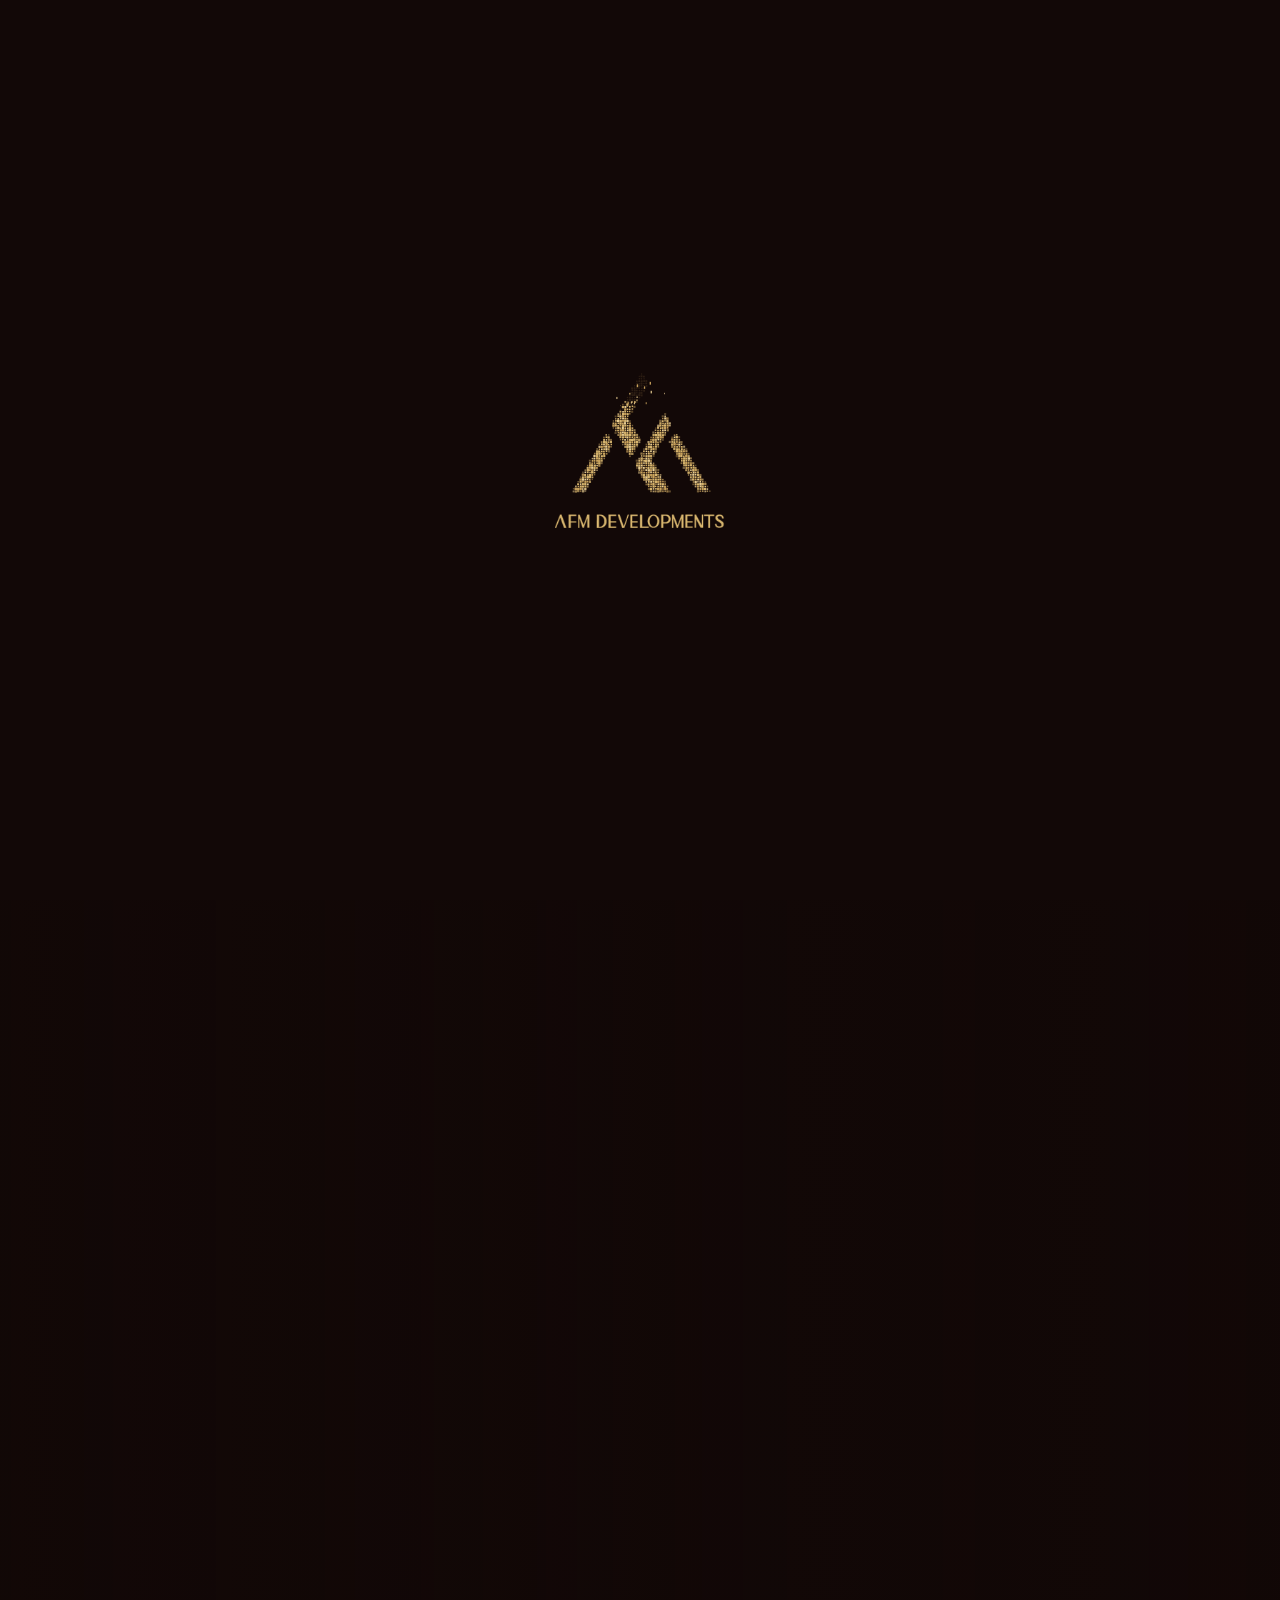
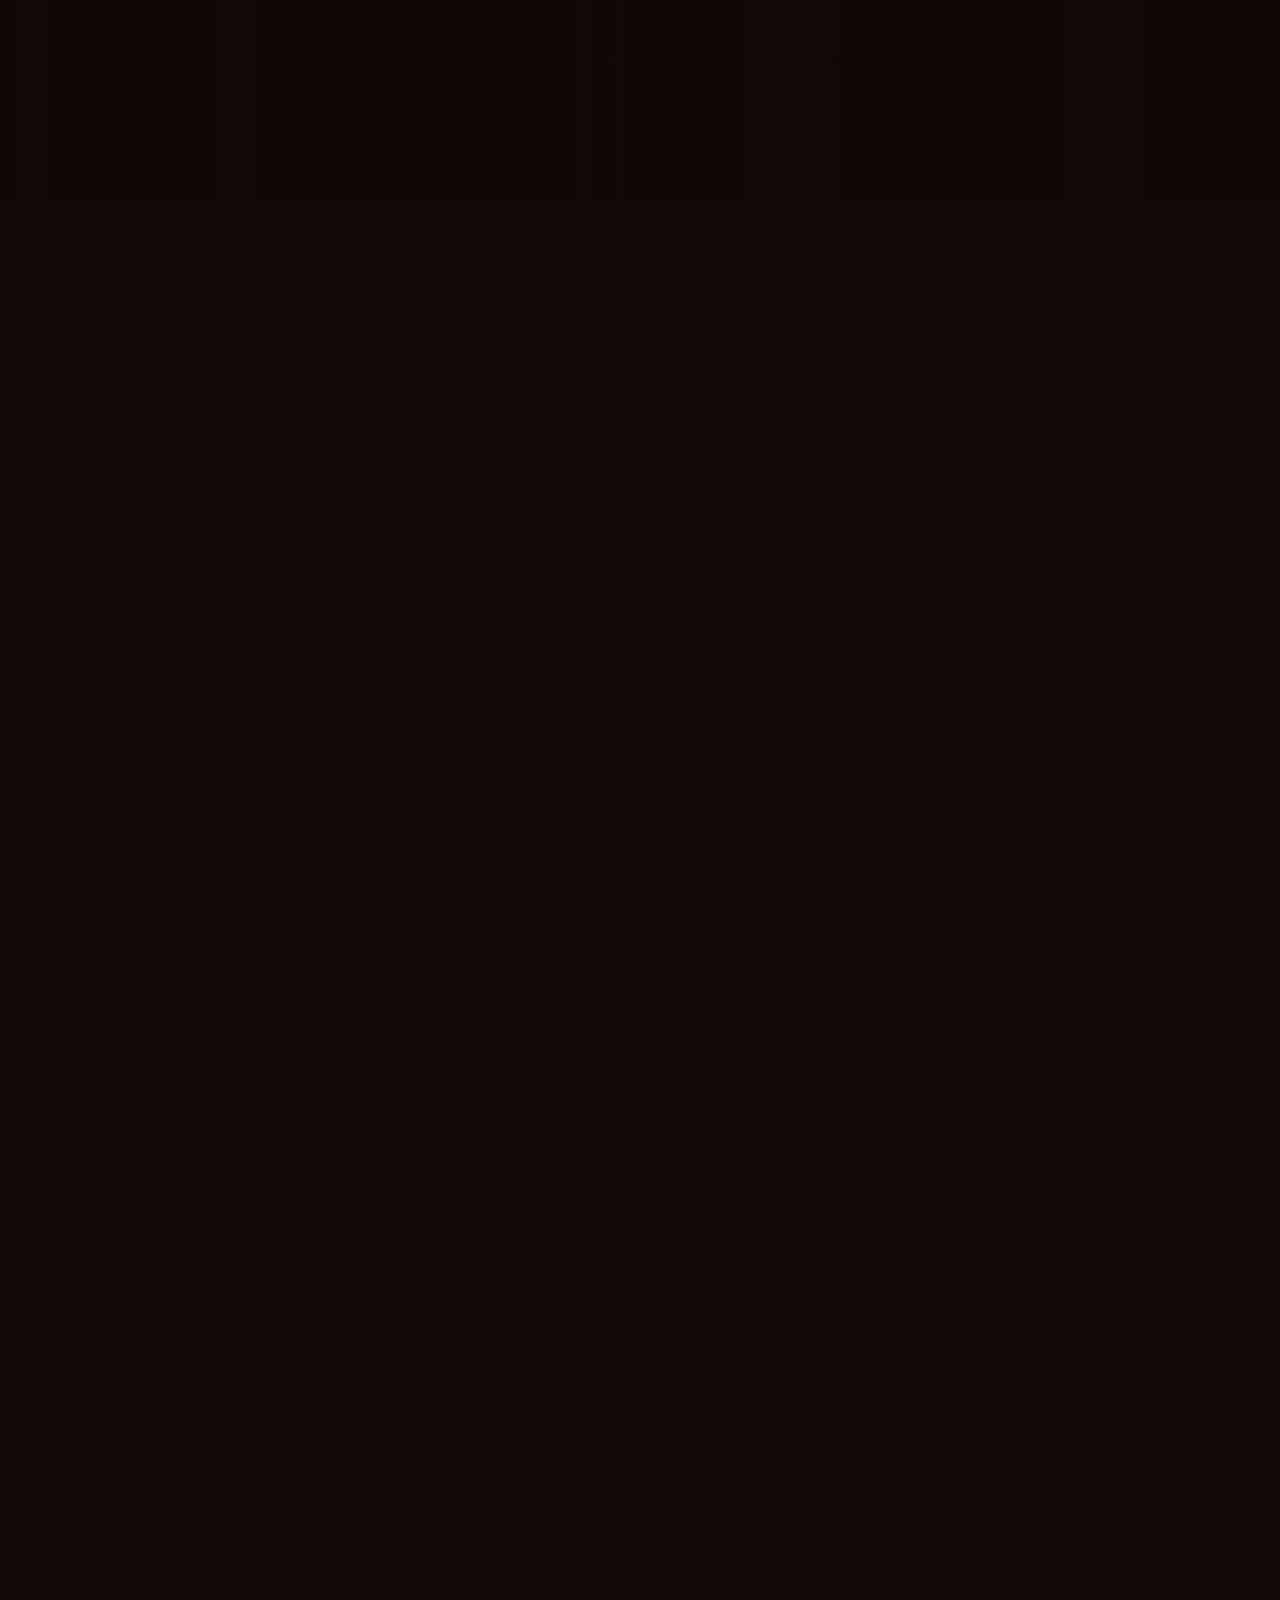
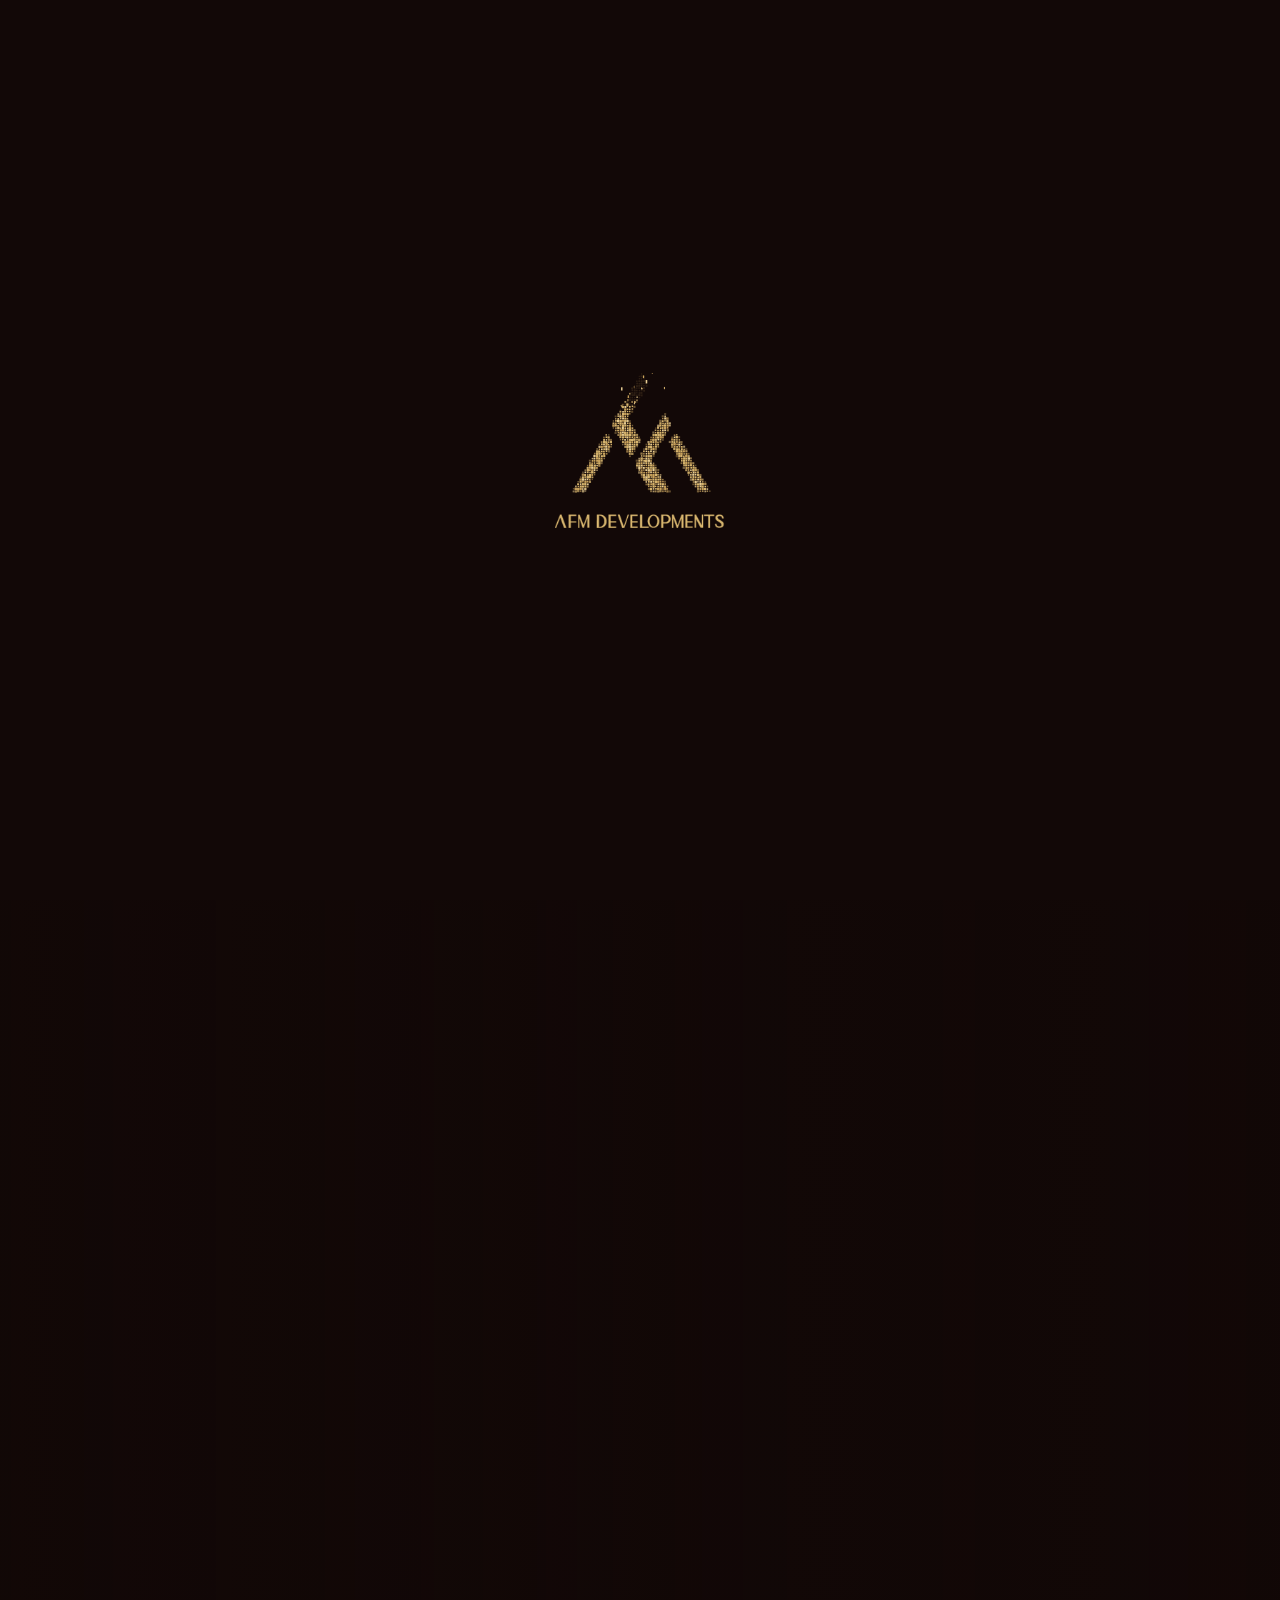
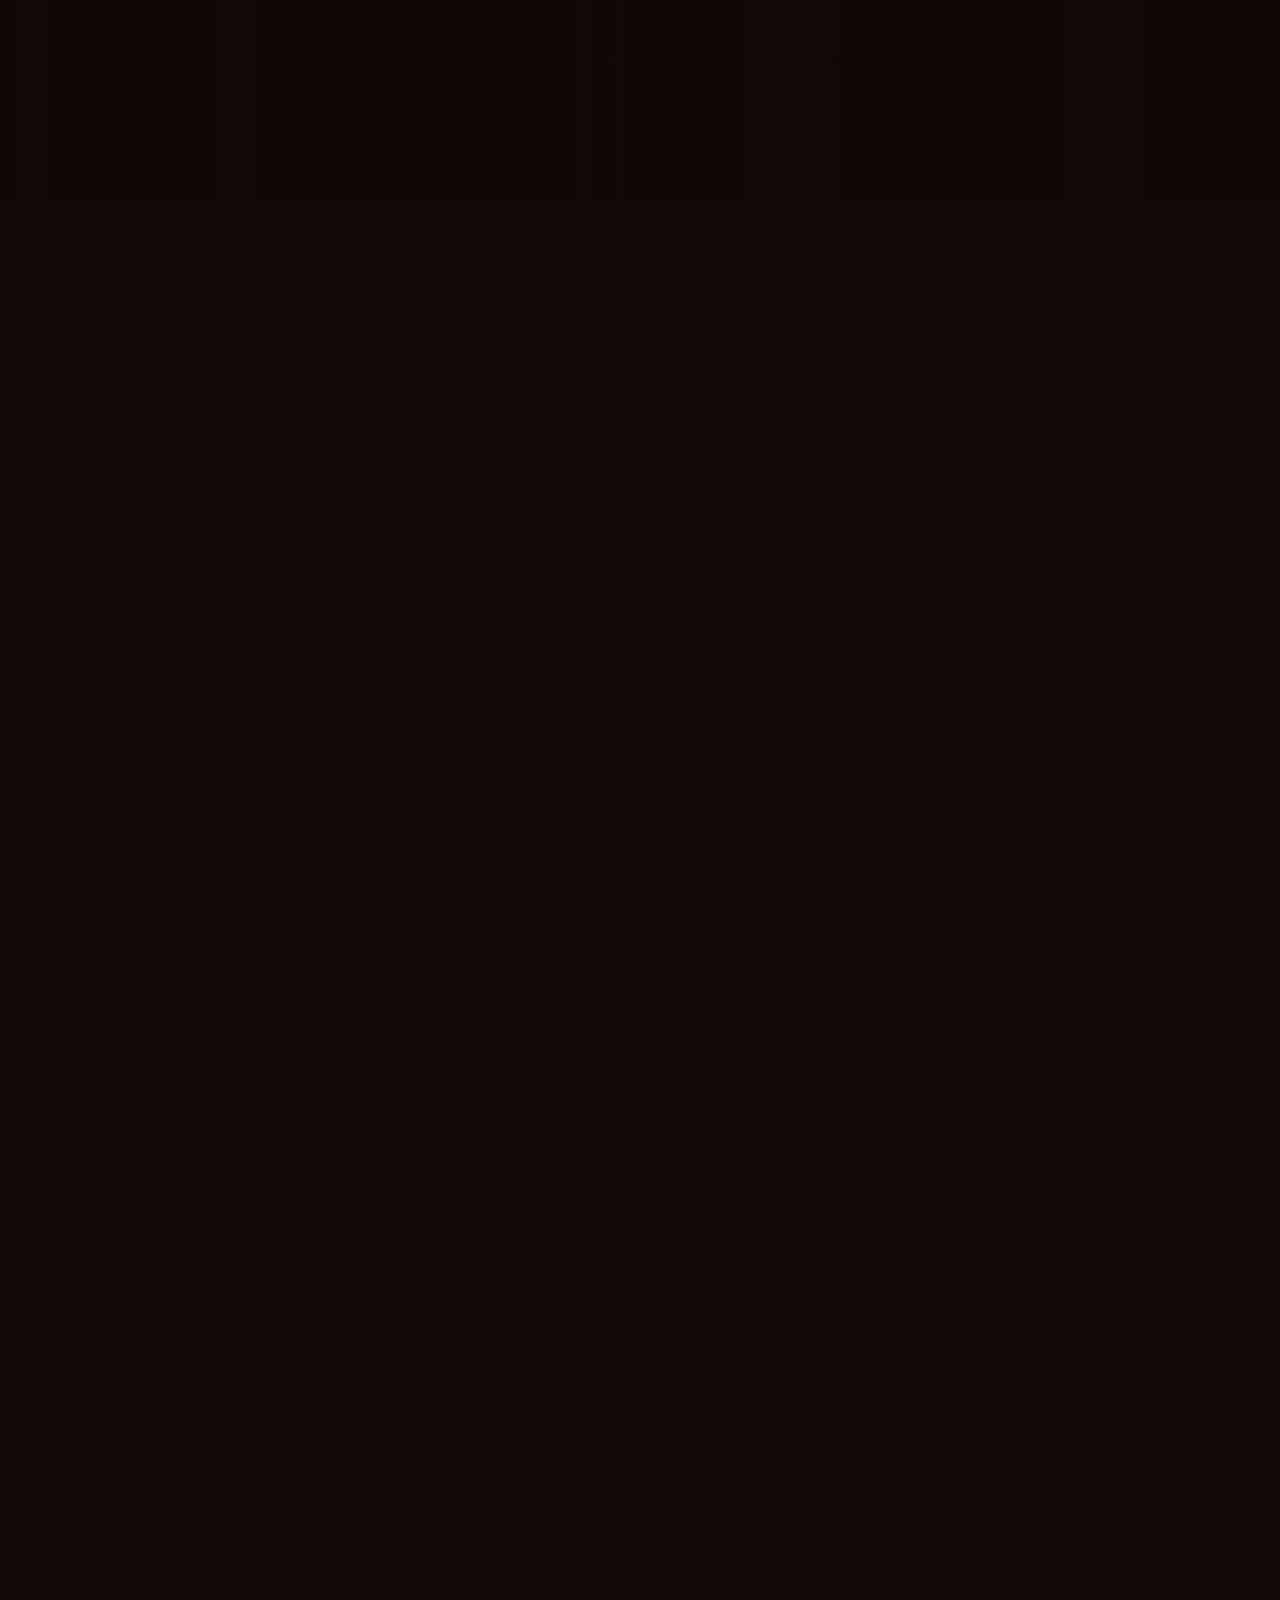
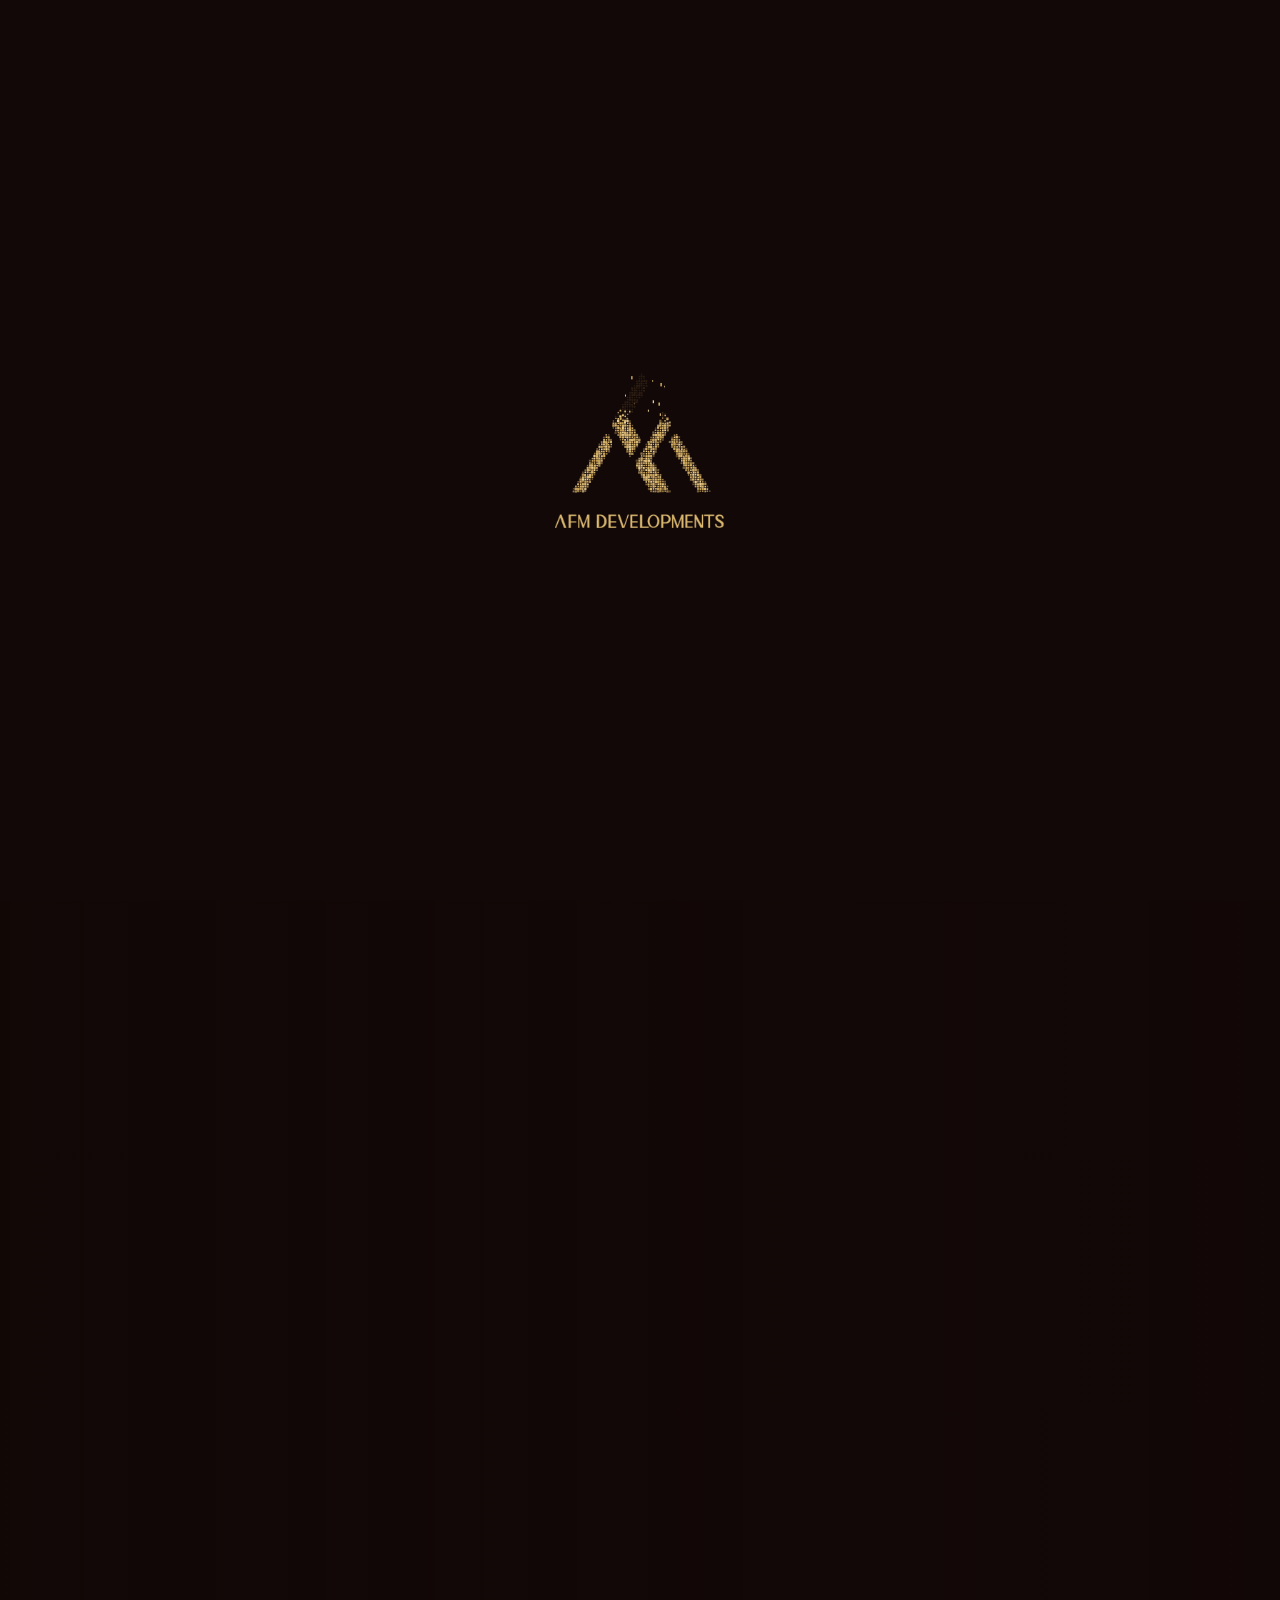
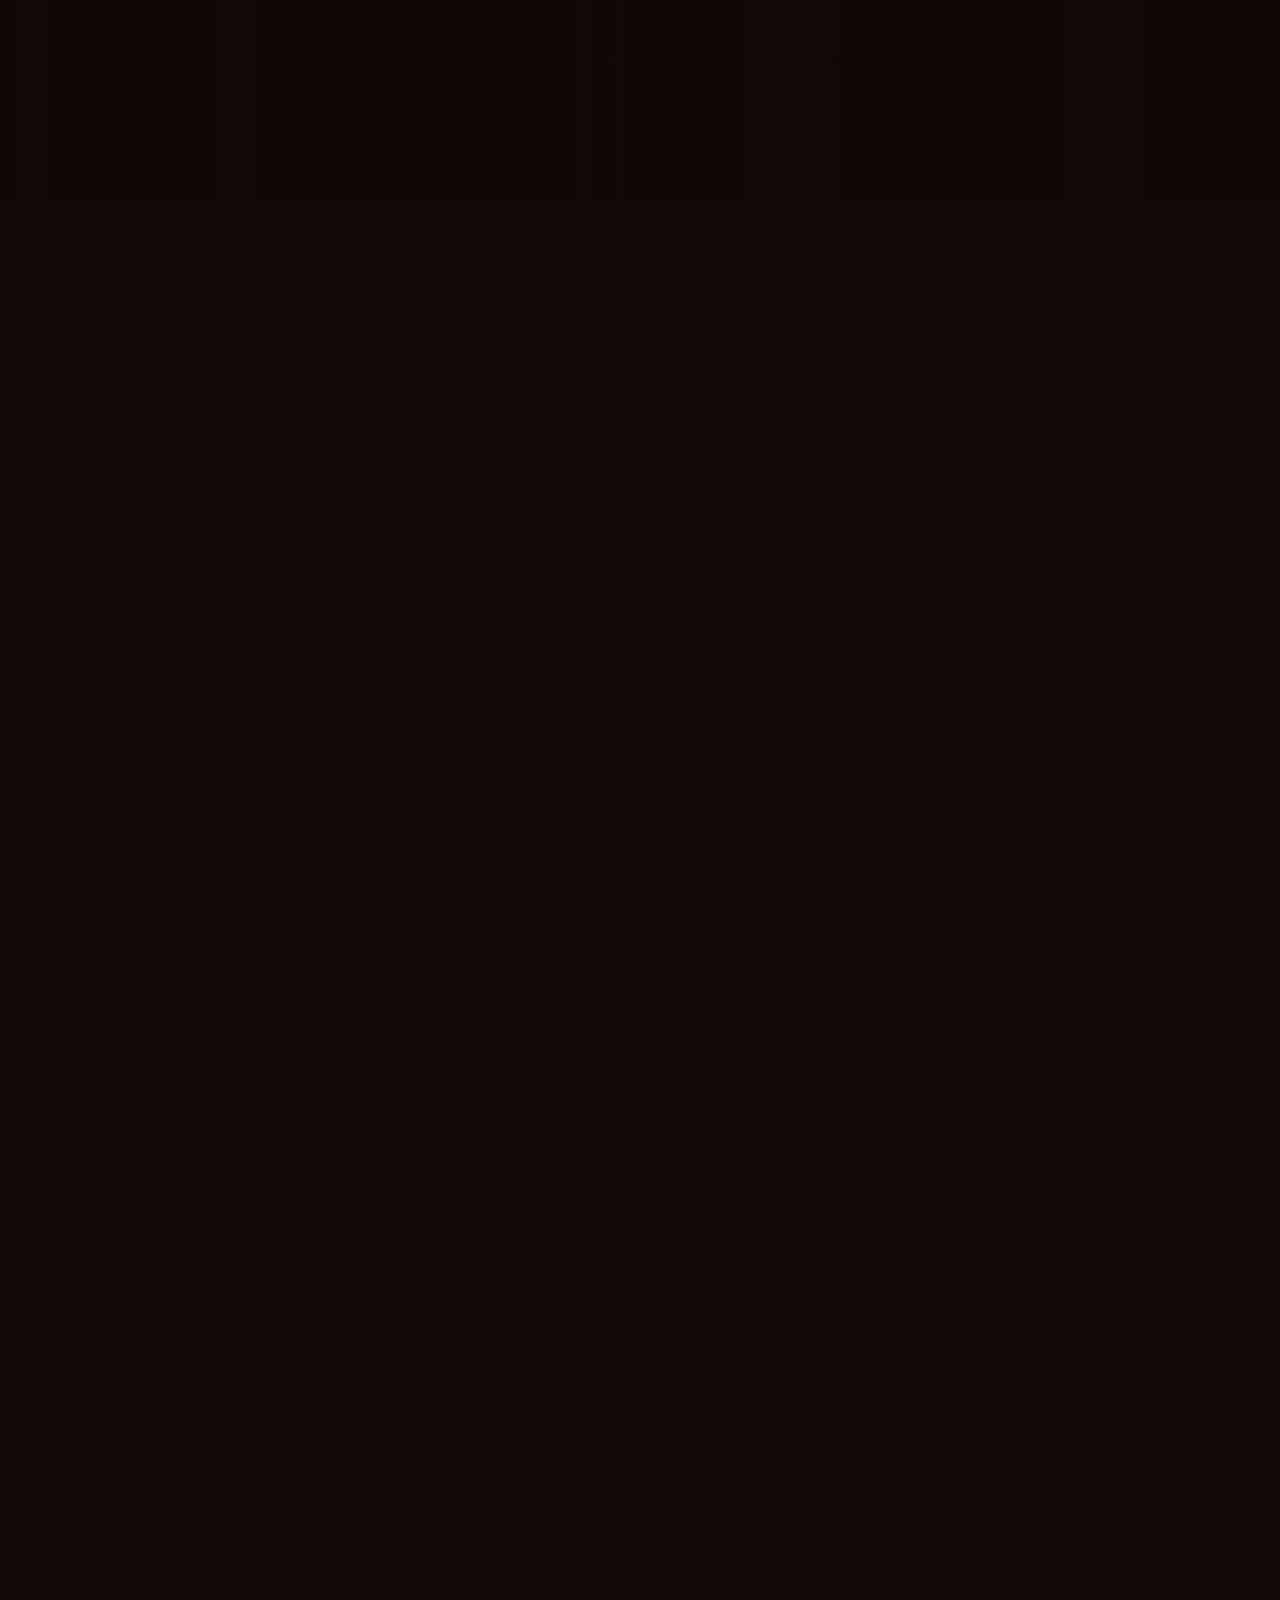
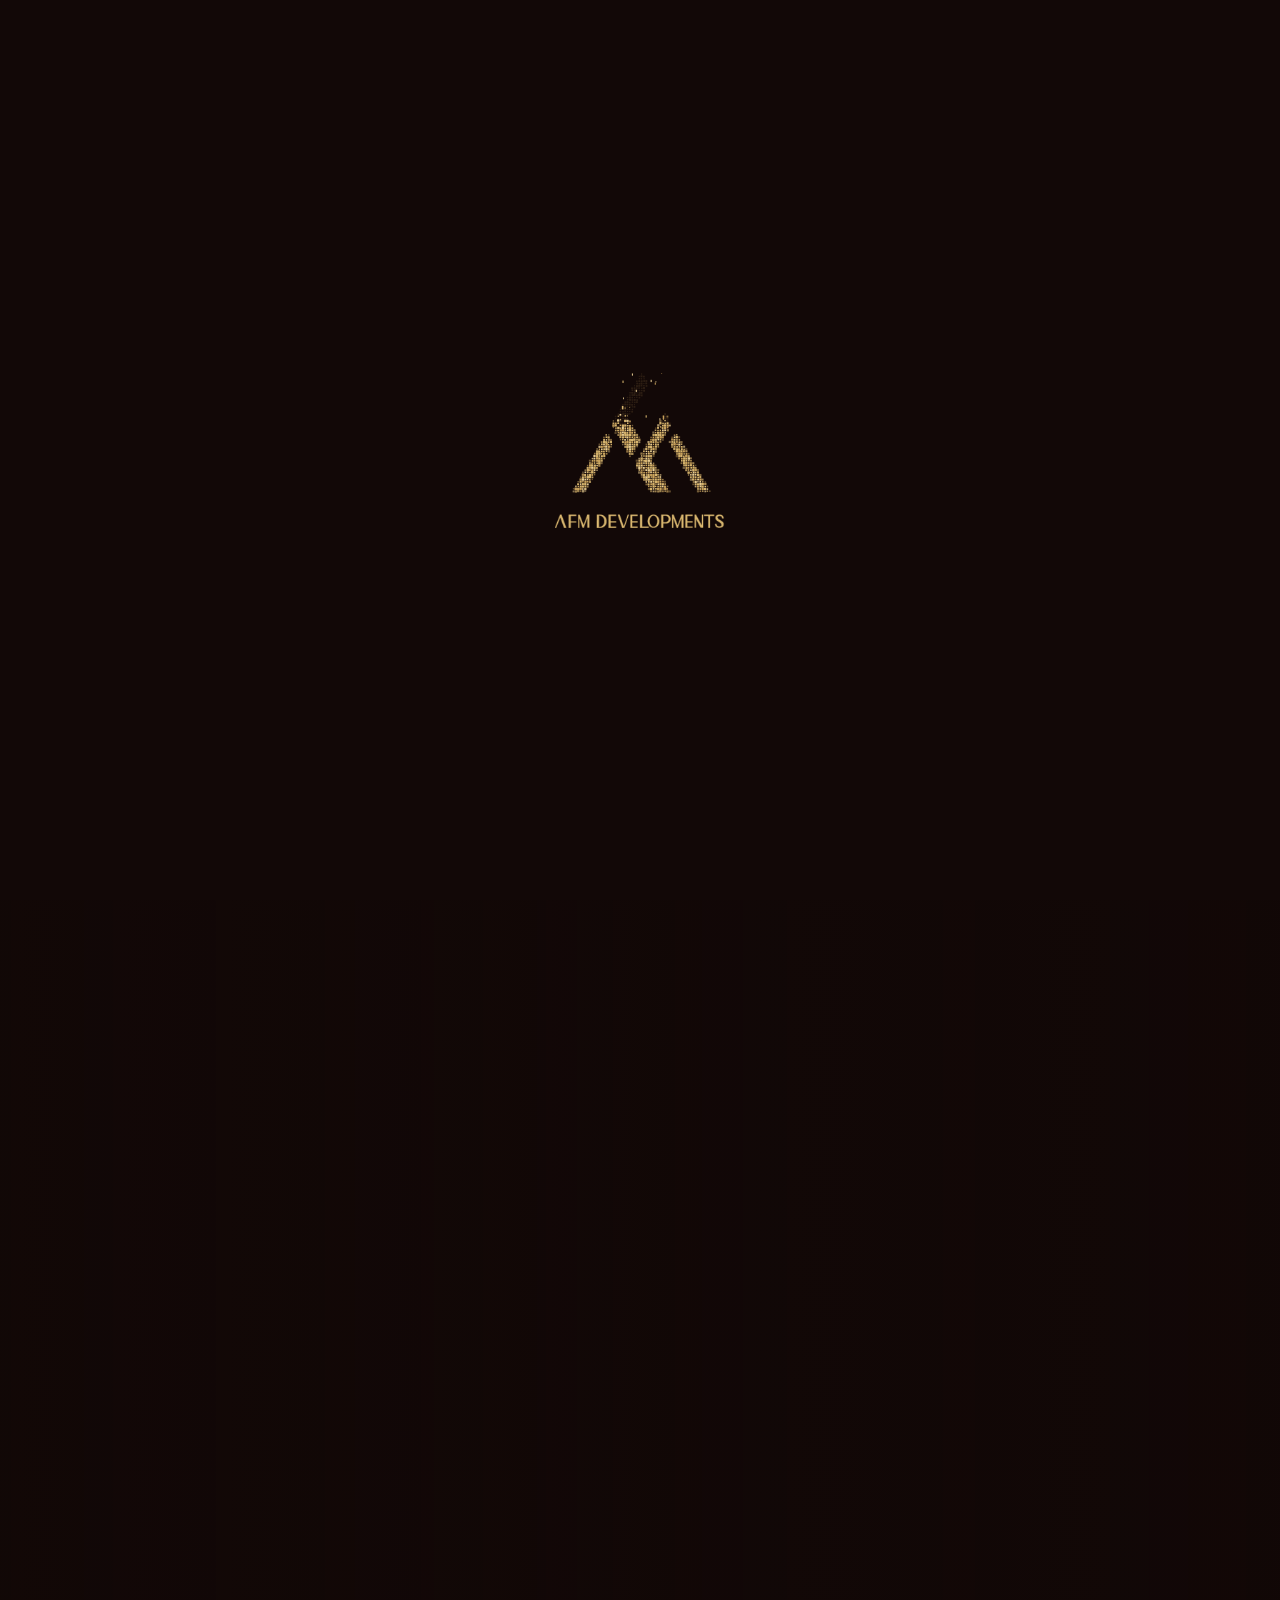
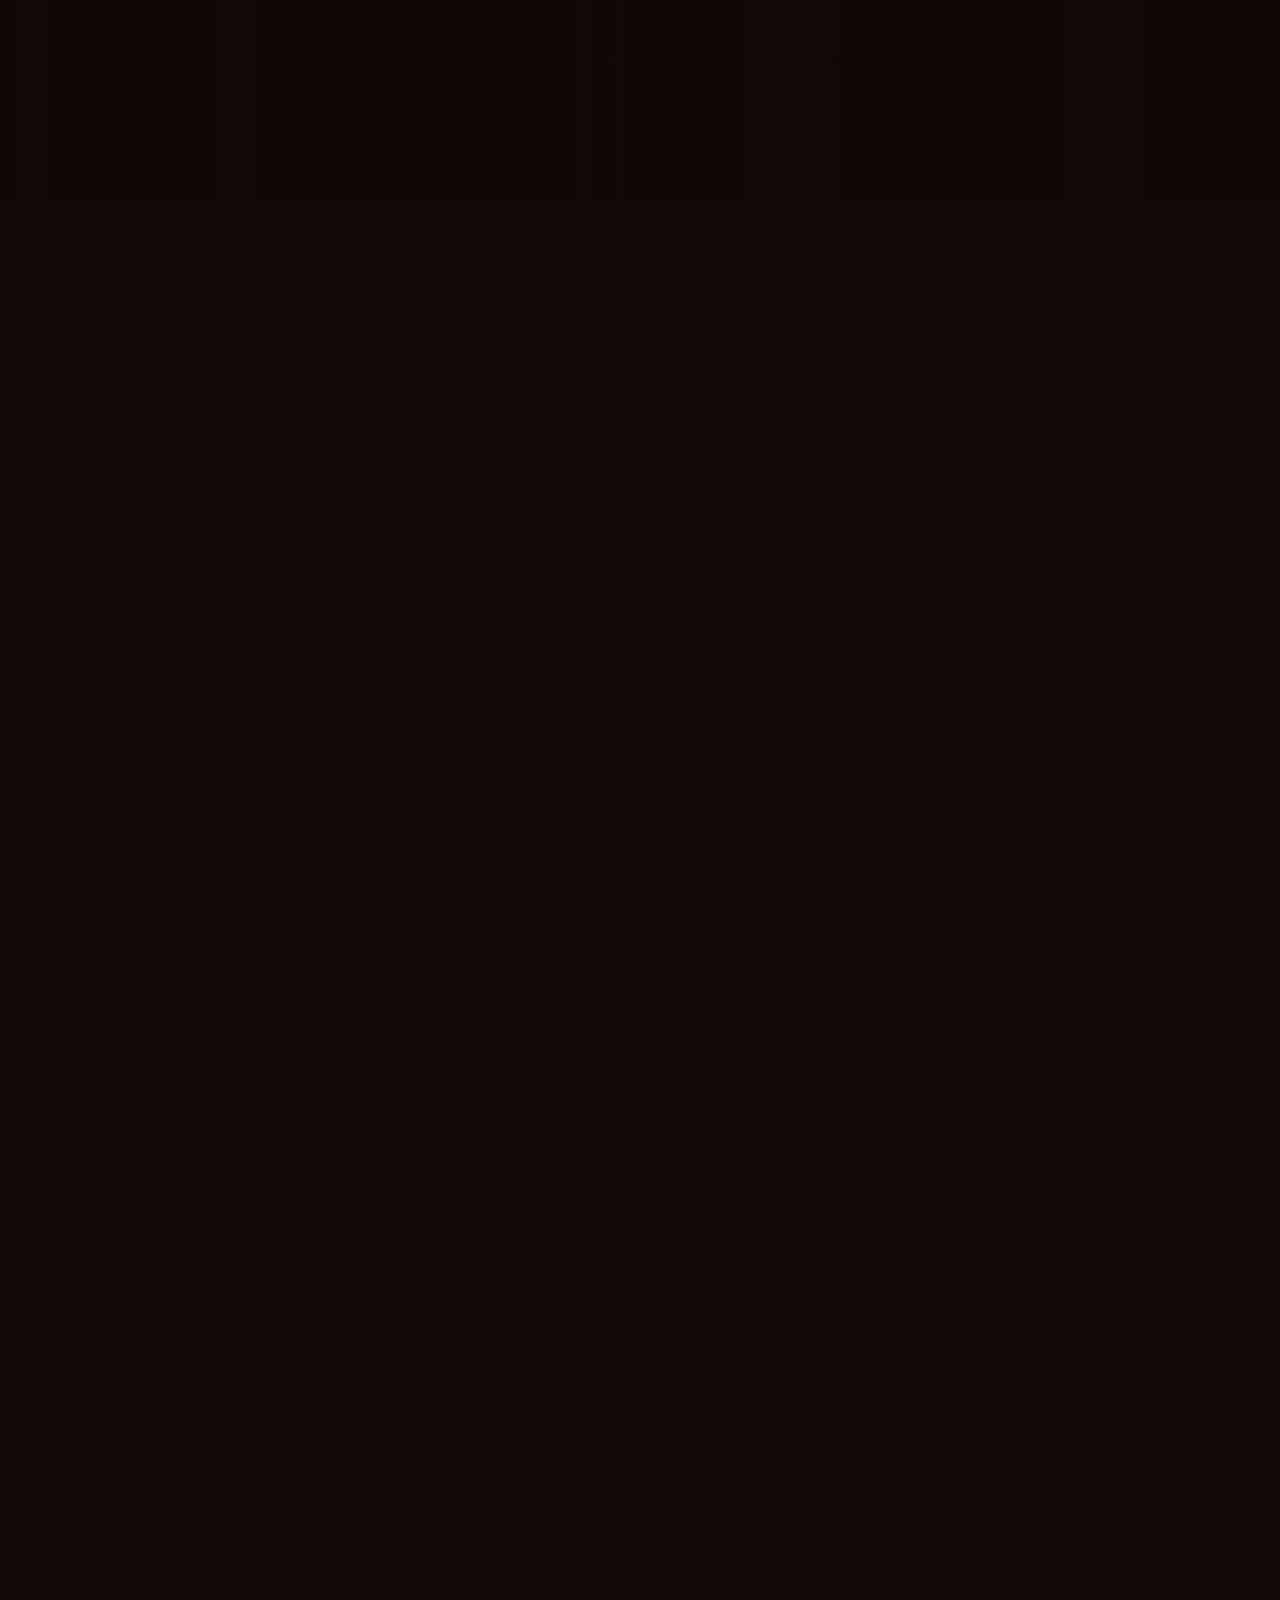
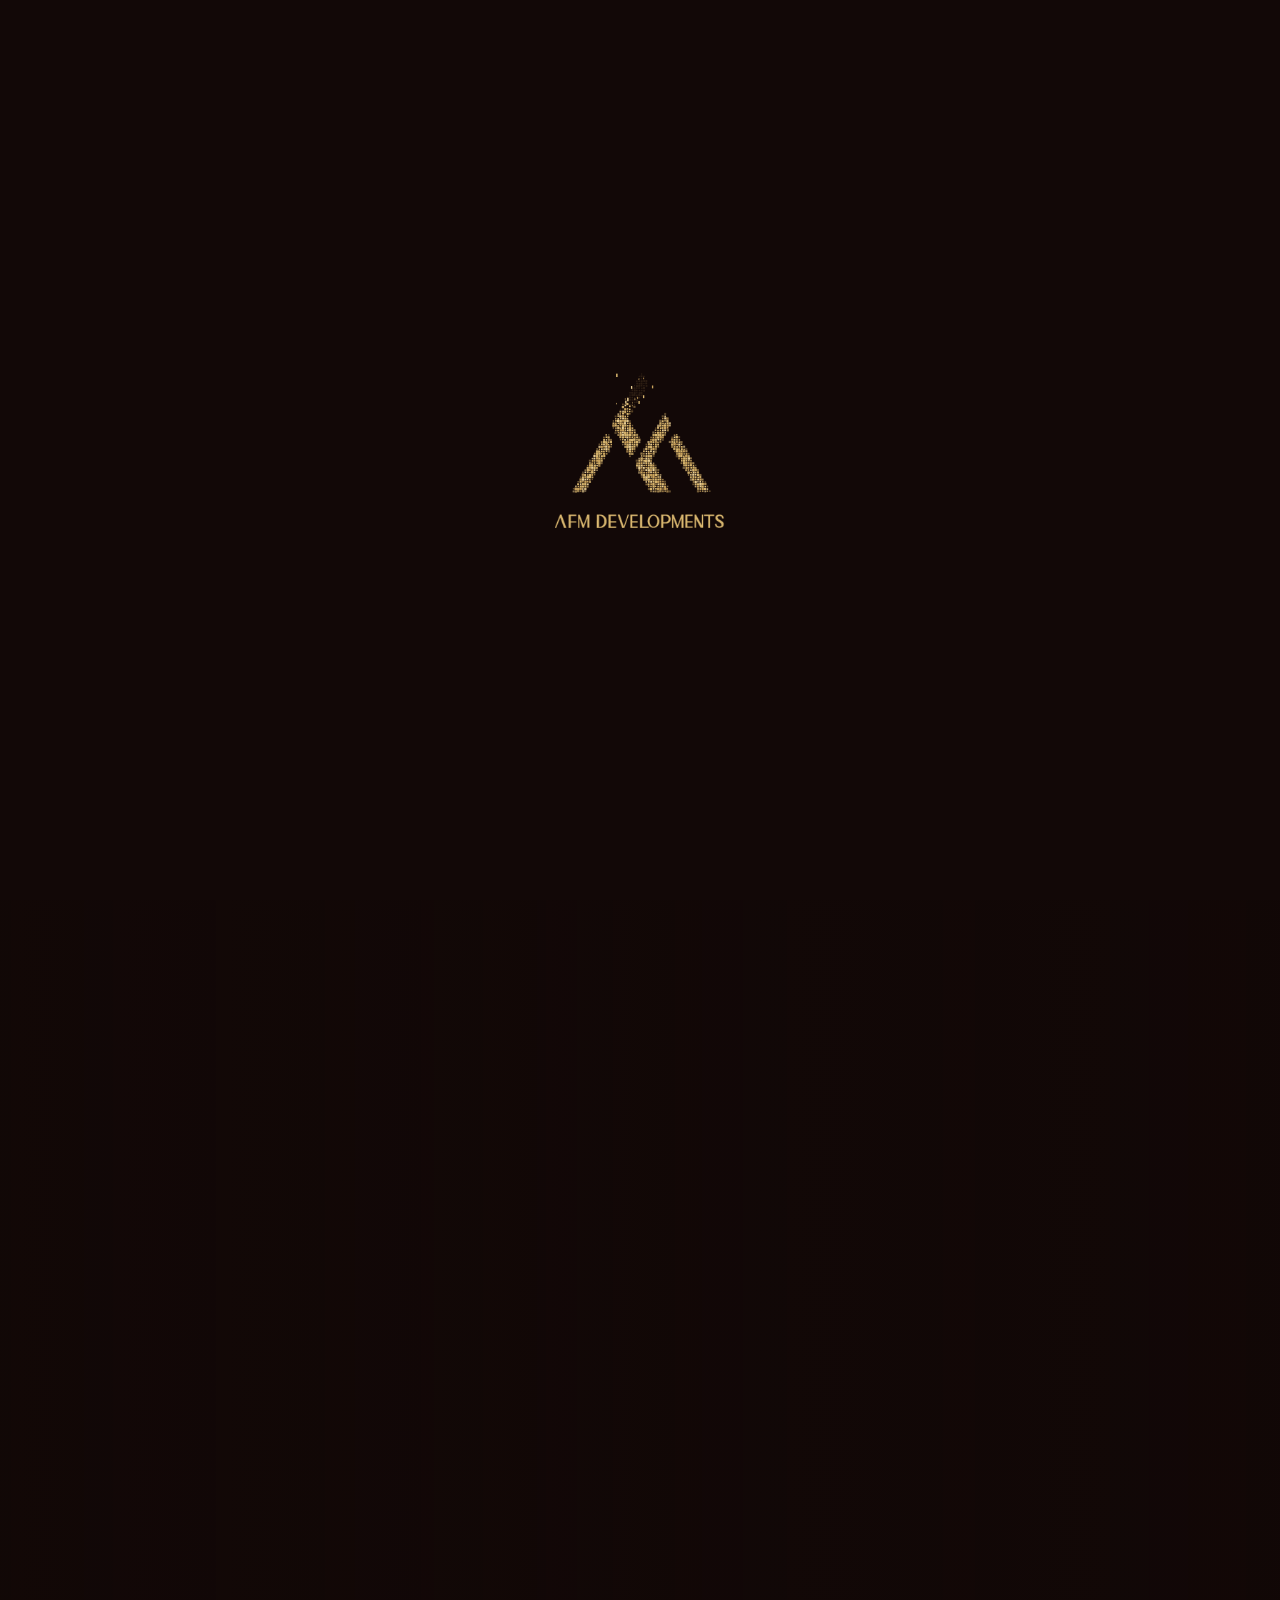
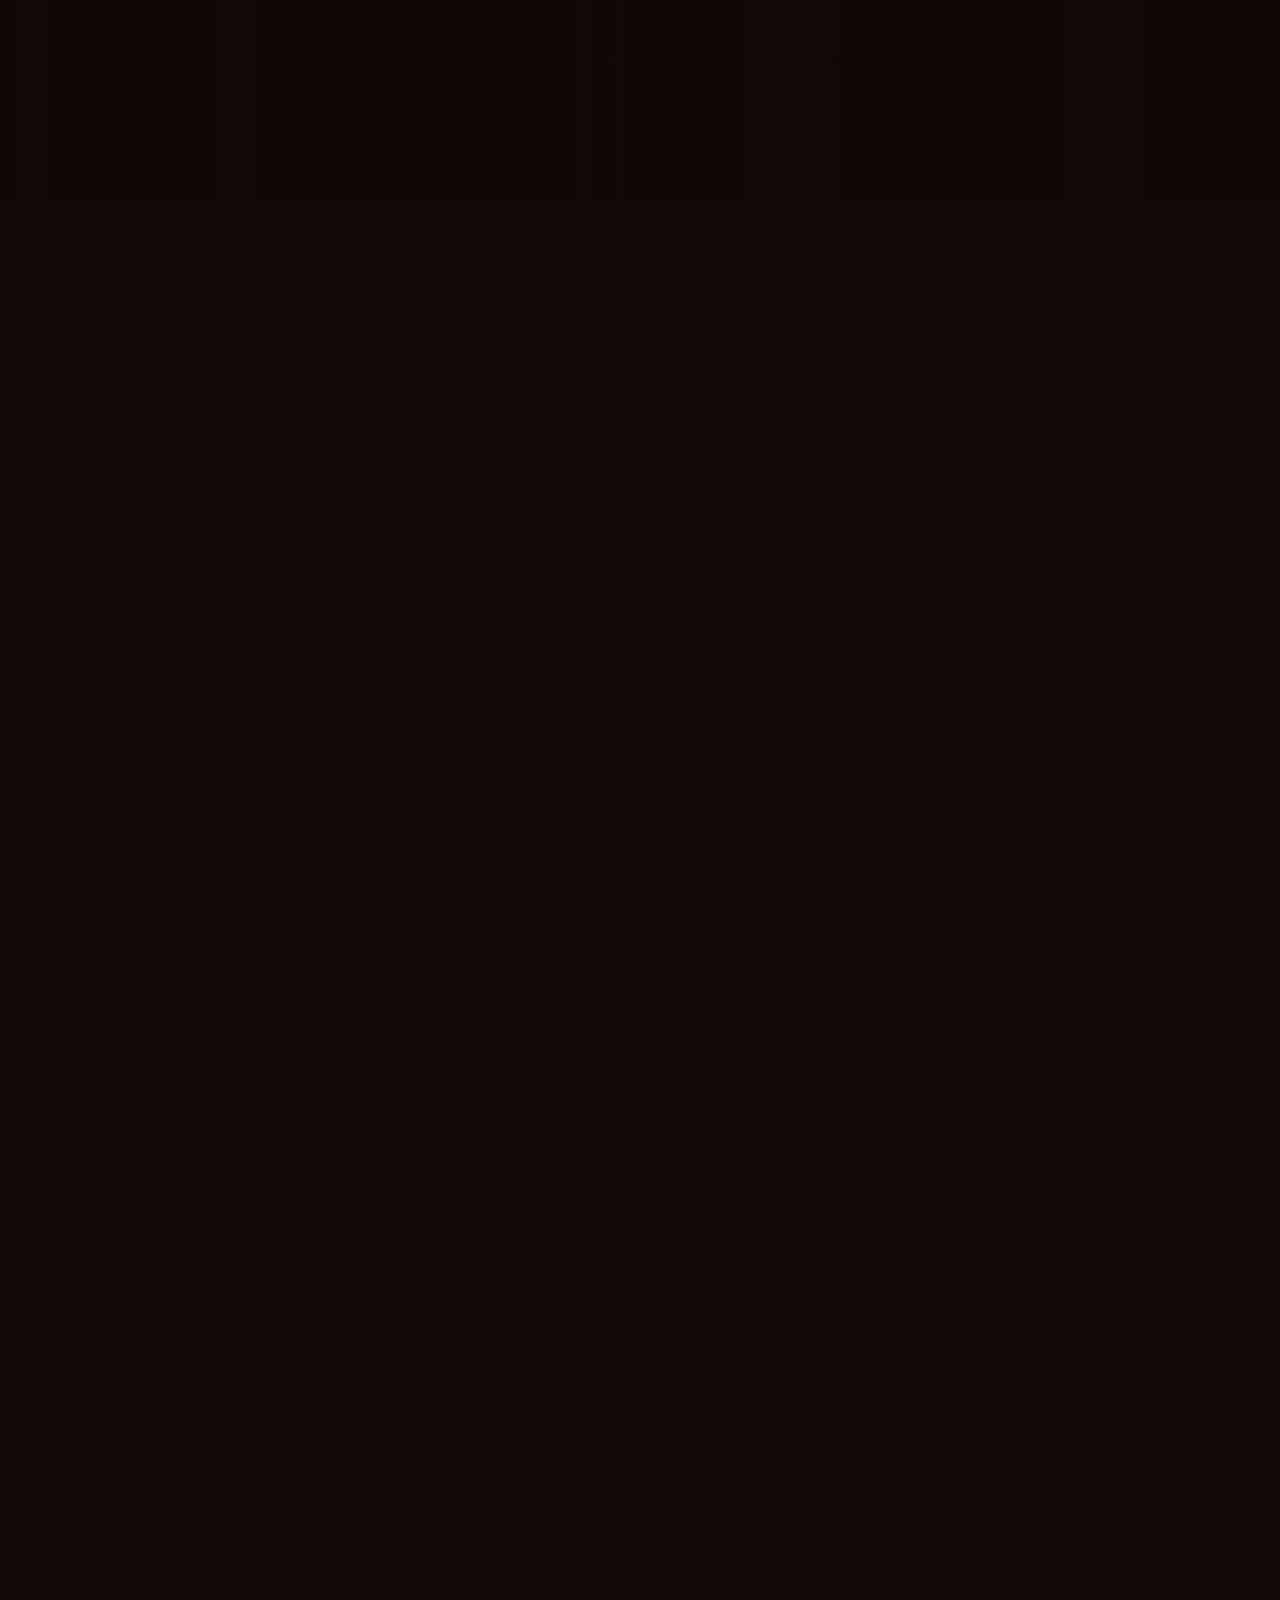
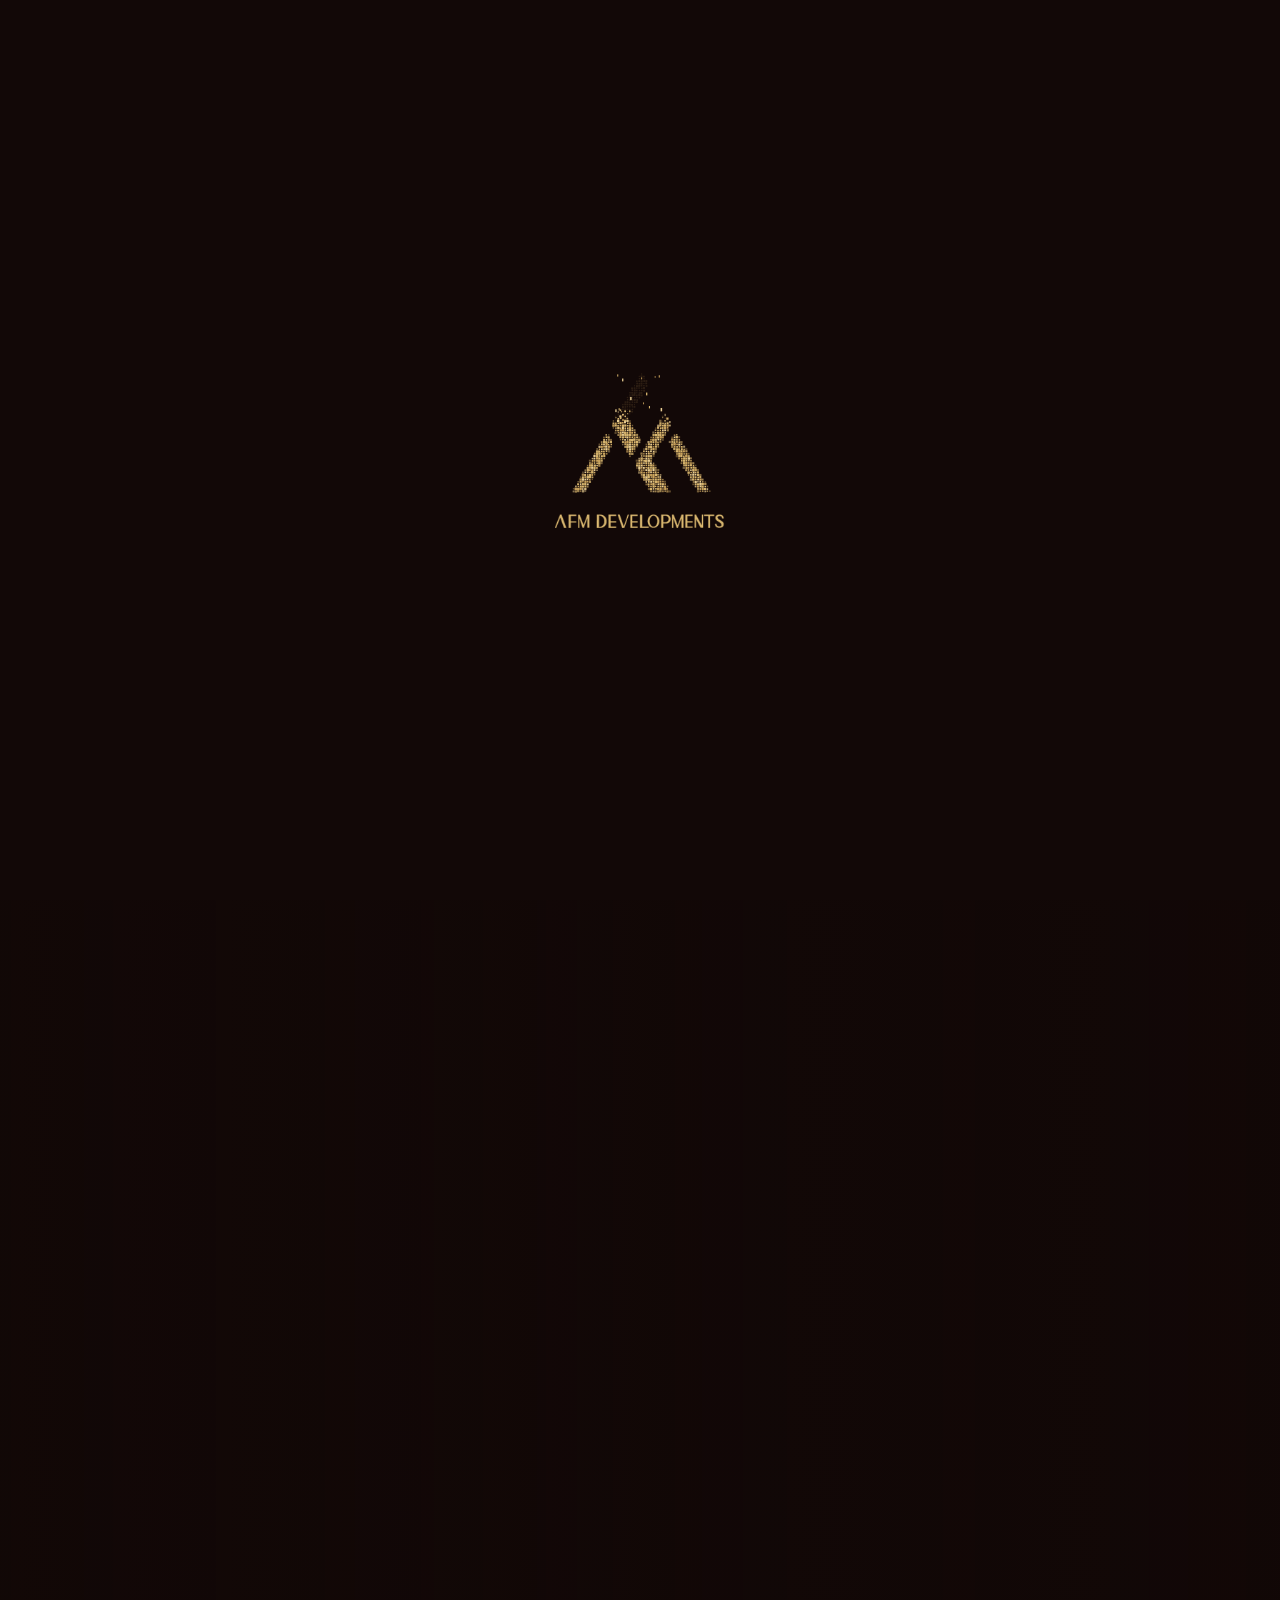
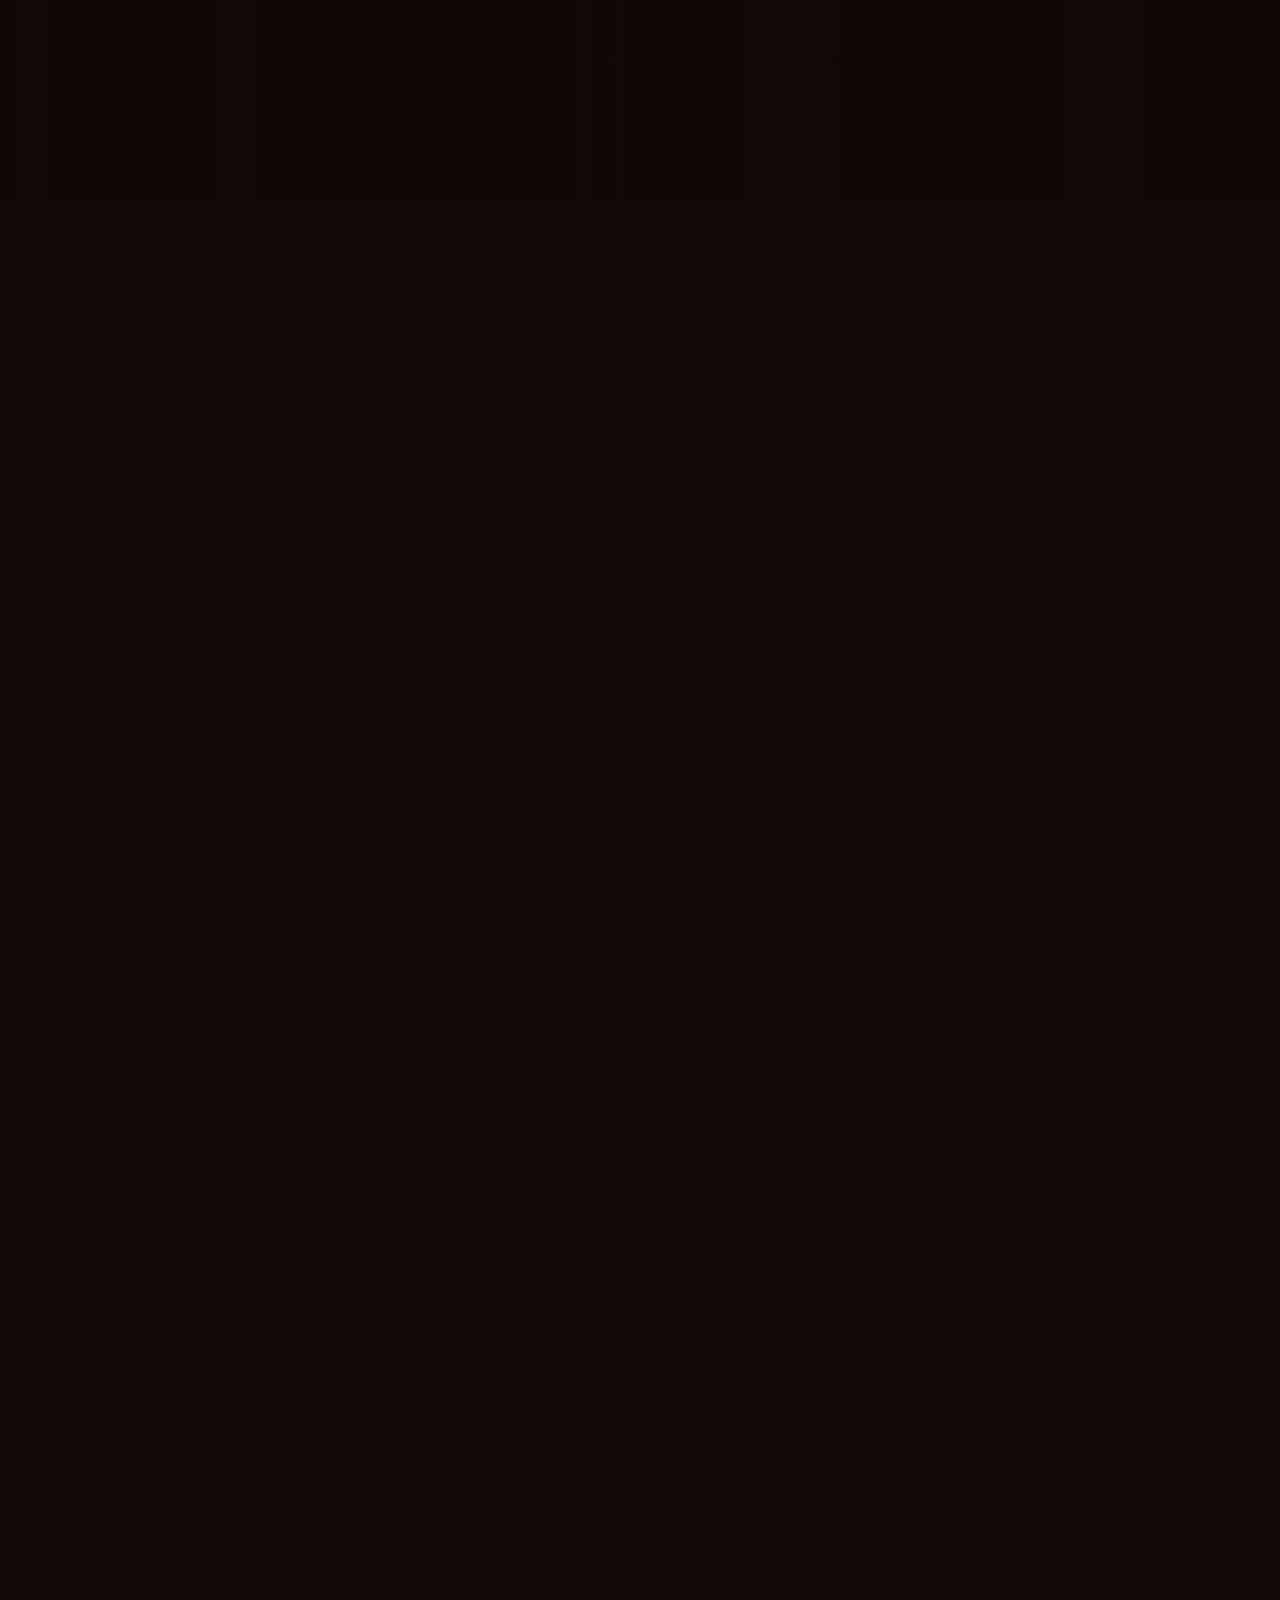
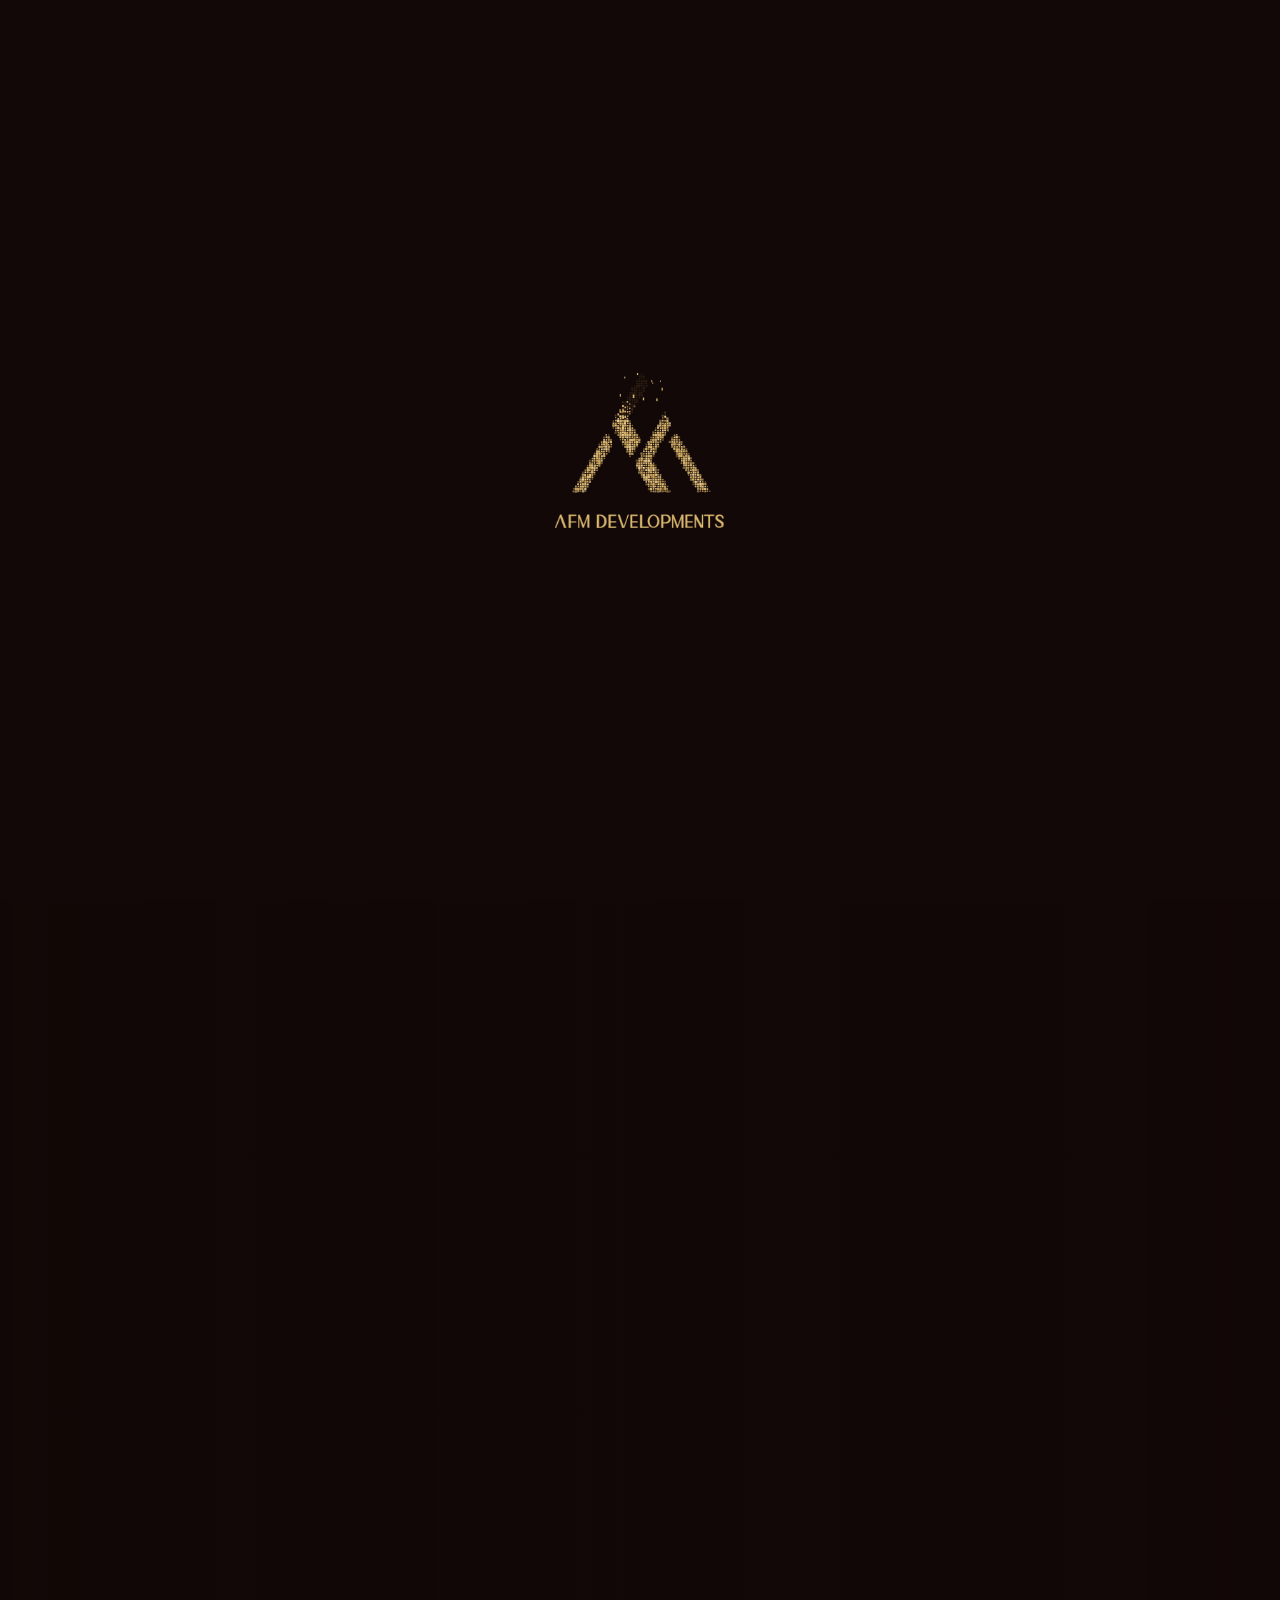
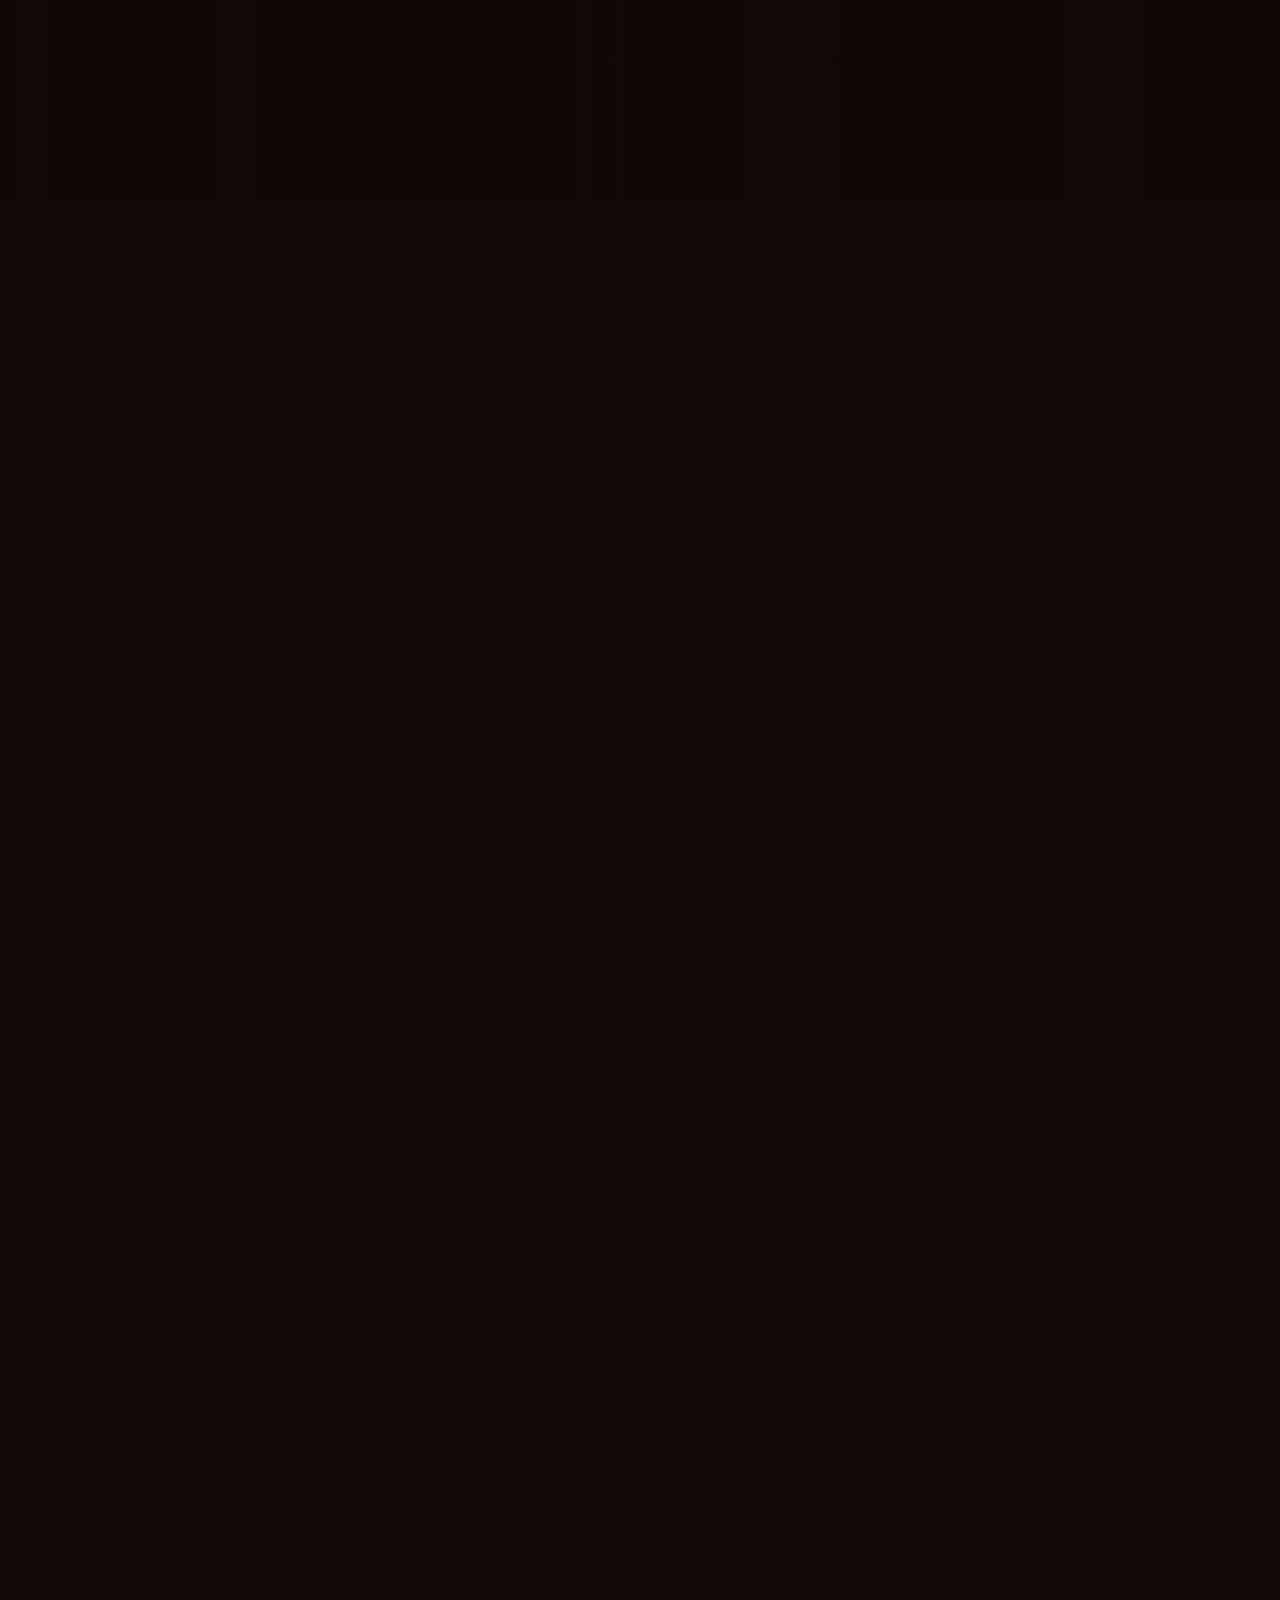
